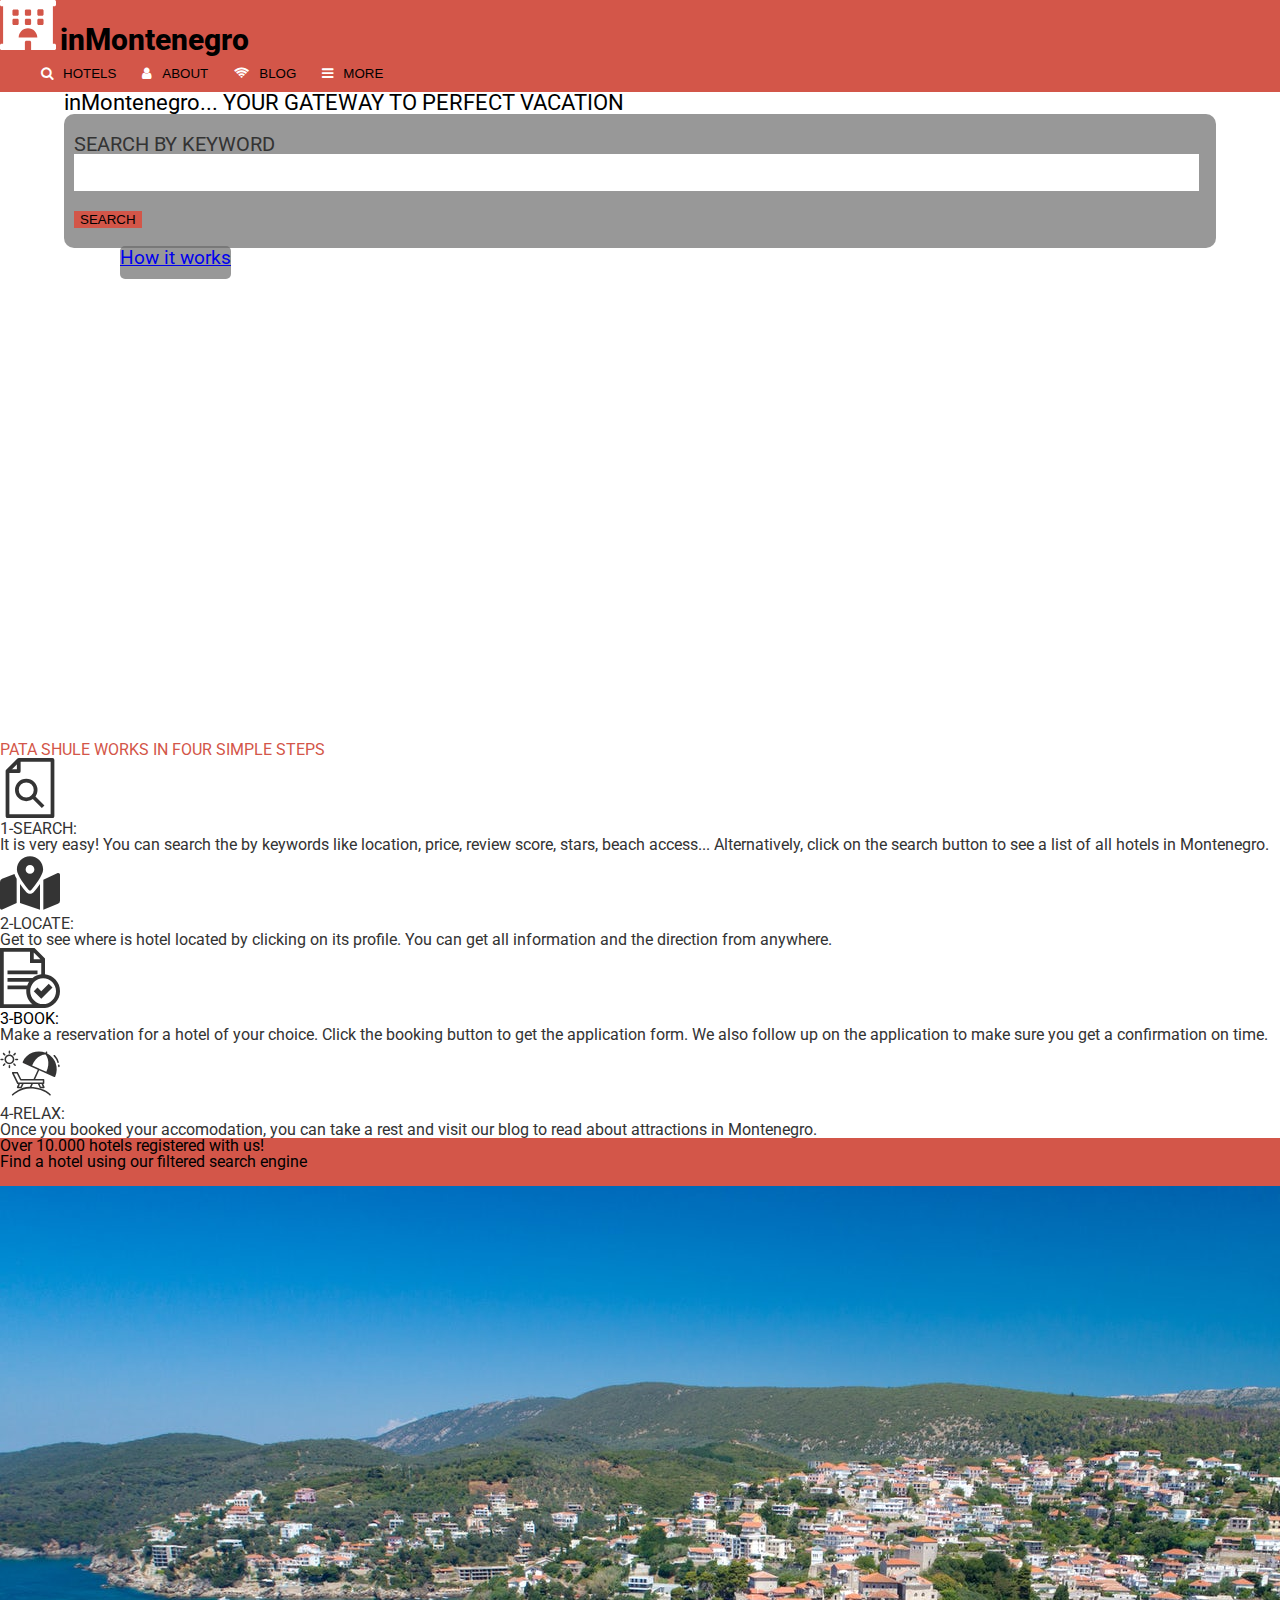
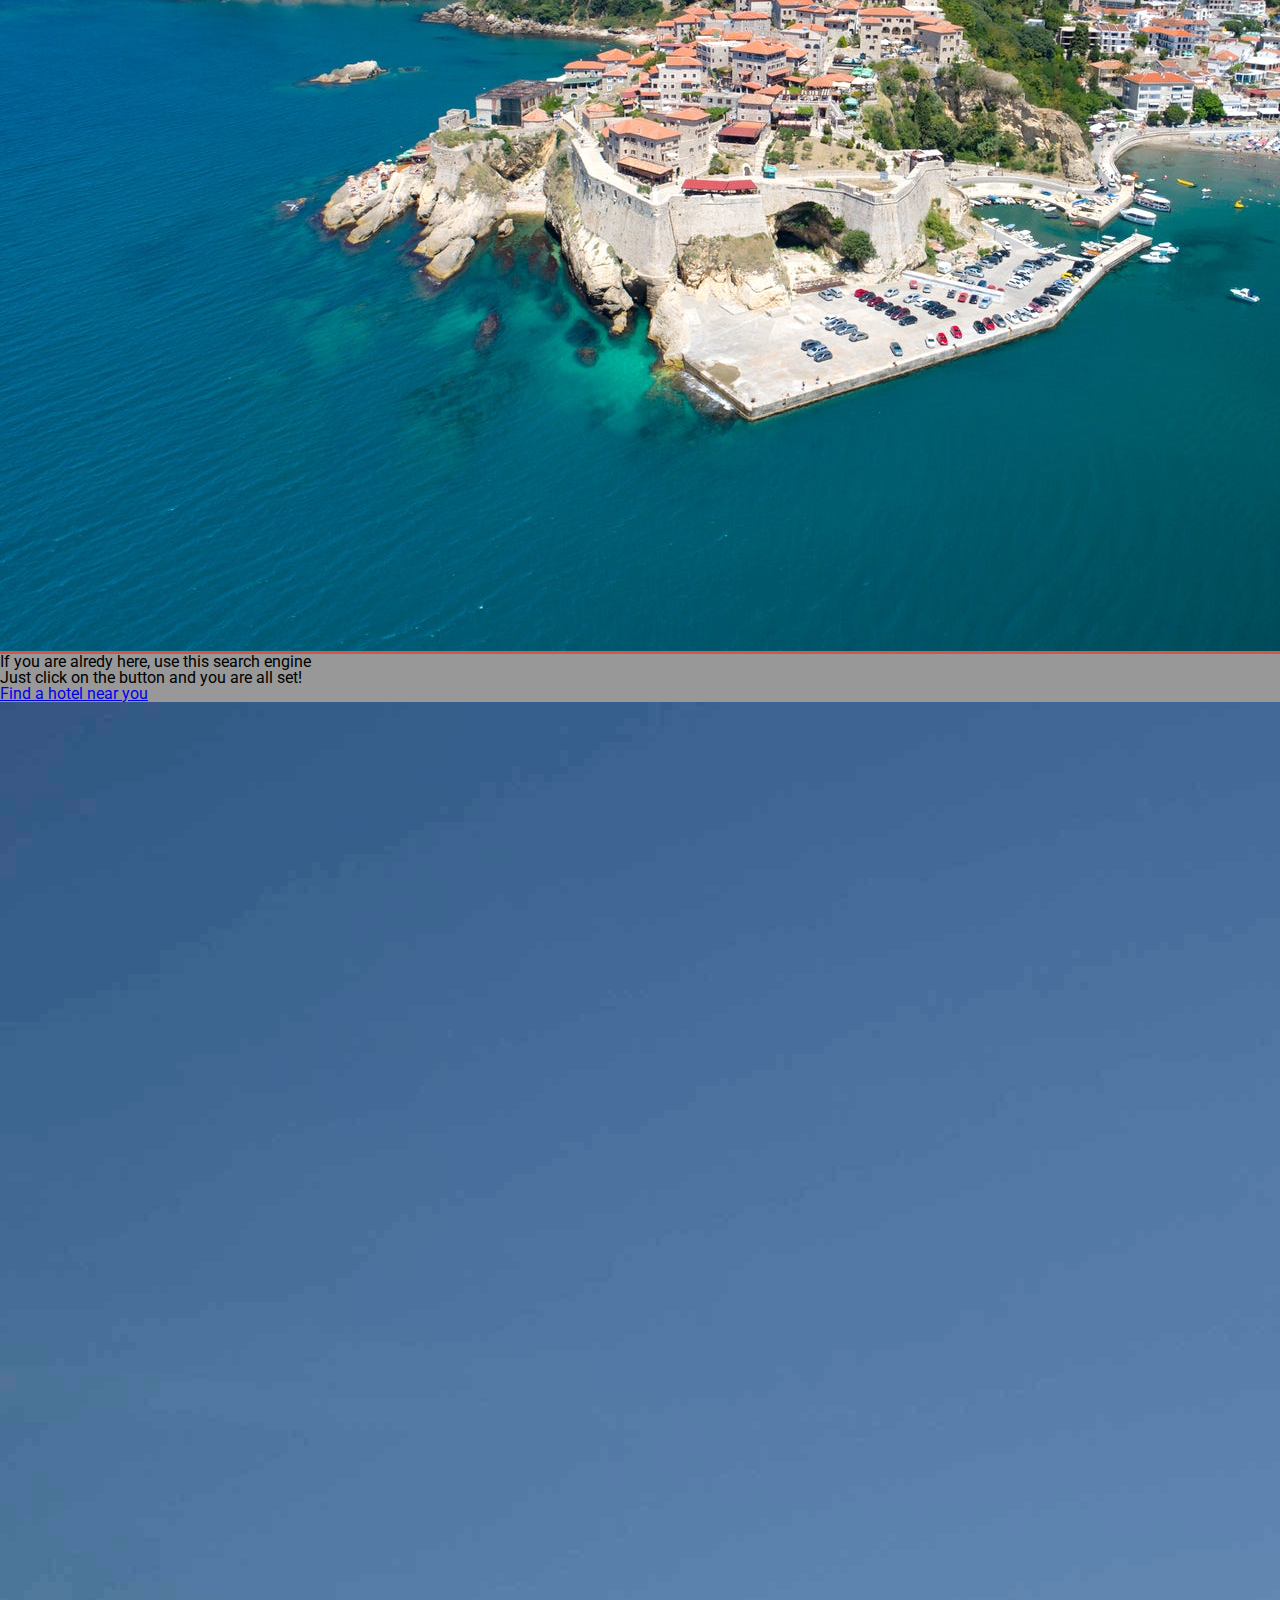
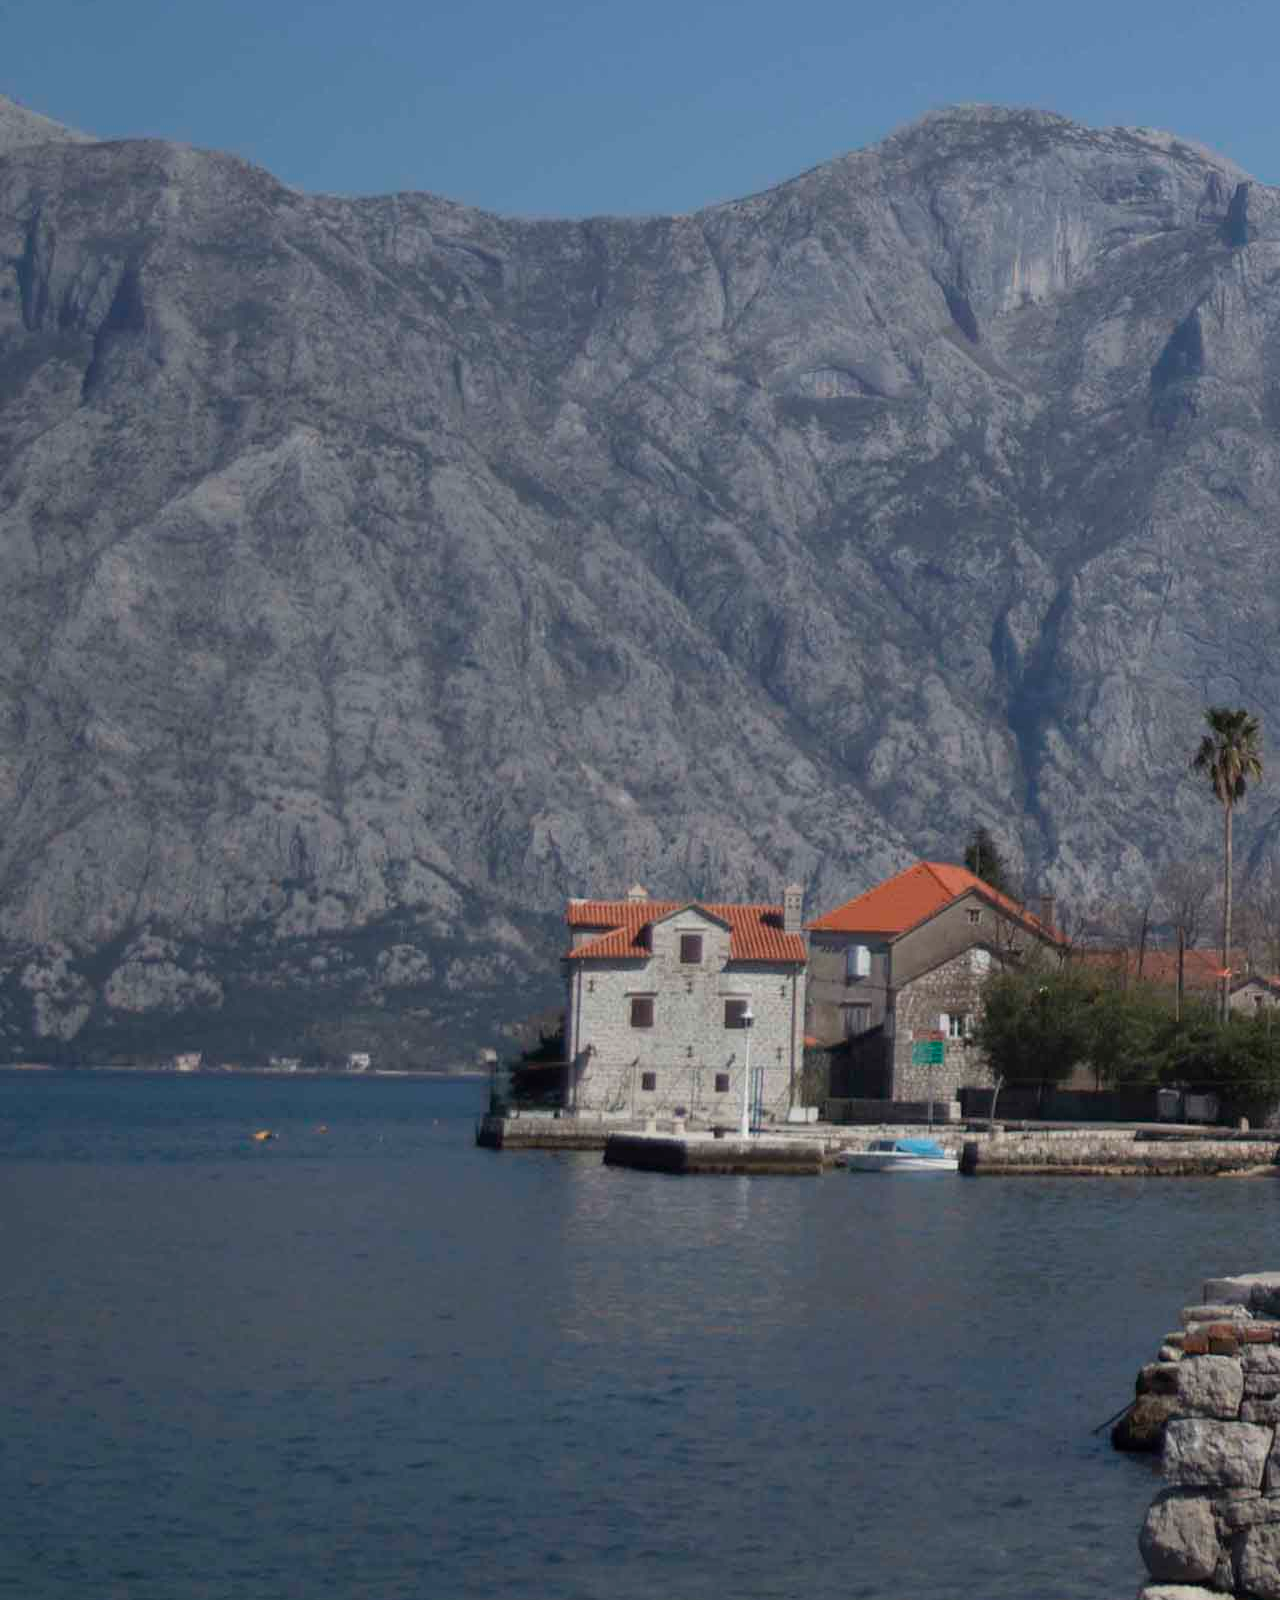
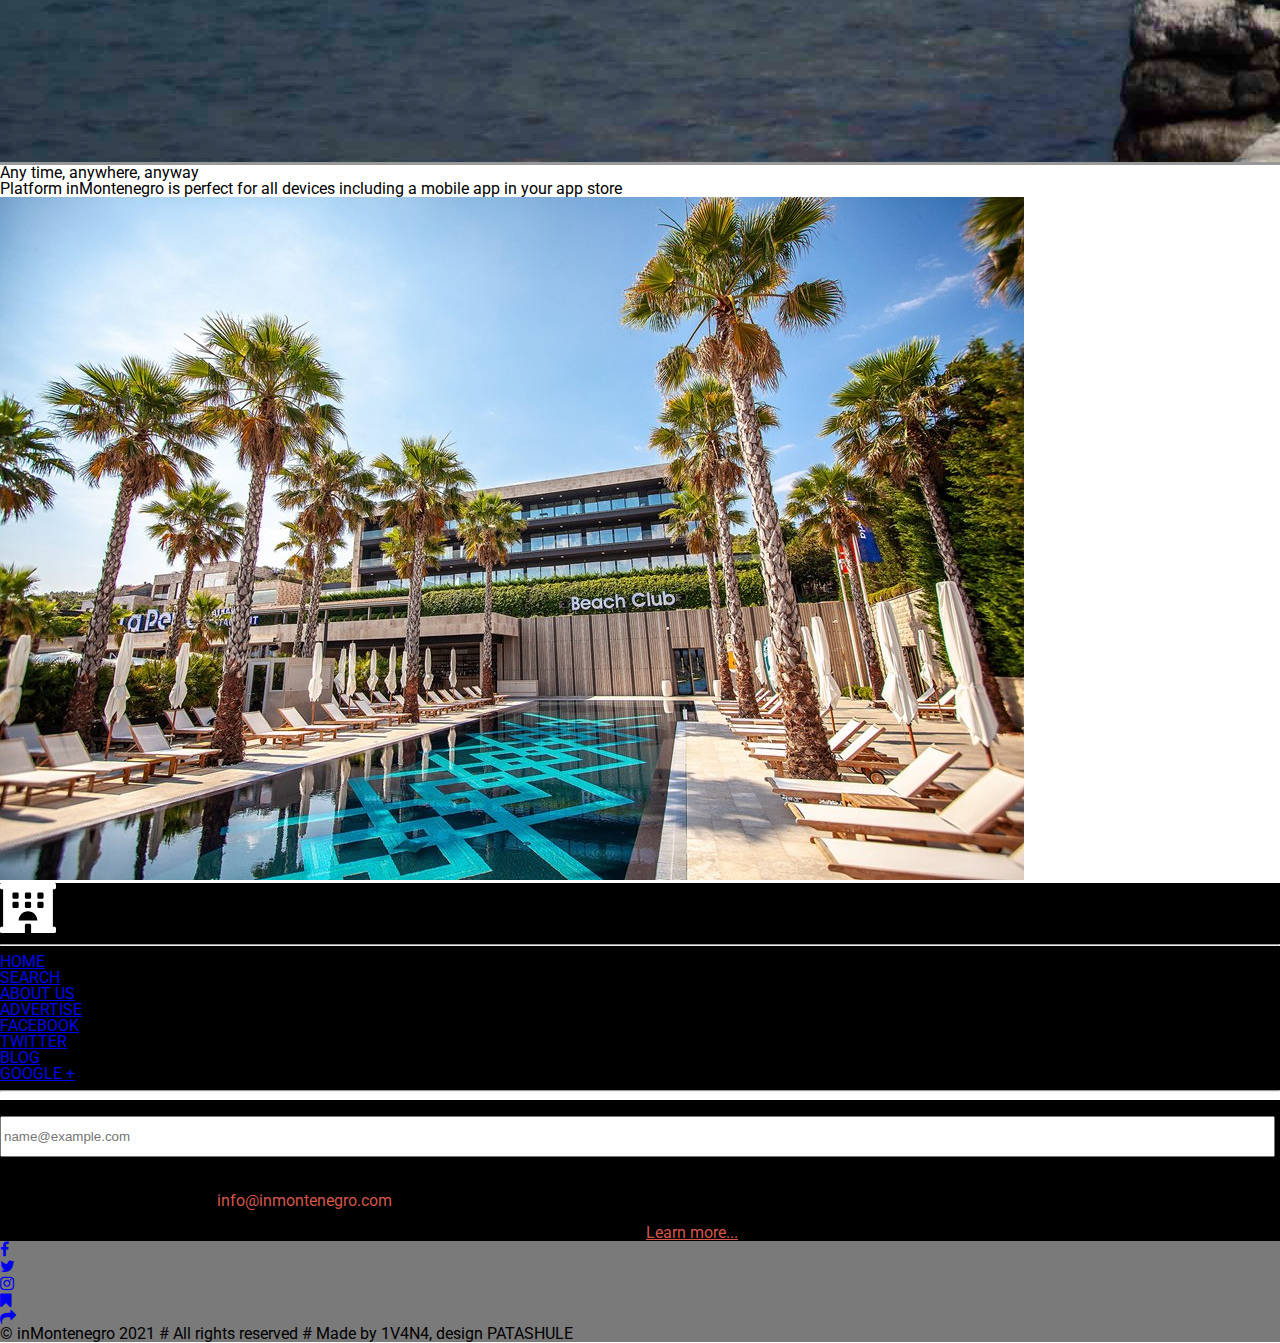
==== index.html @ 8c399333 "add page 1 all screen sizes" ====
<!DOCTYPE html>
<html lang="en">

<head>
  <meta charset="UTF-8">
  <meta http-equiv="X-UA-Compatible" content="IE=edge">
  <meta name="viewport" content="width=device-width, initial-scale=1">
  <title>Hotels in Montenegro</title>
  <link href="https://cdn.jsdelivr.net/npm/bootstrap@5.0.0-beta3/dist/css/bootstrap.min.css" rel="stylesheet"
    integrity="sha384-eOJMYsd53ii+scO/bJGFsiCZc+5NDVN2yr8+0RDqr0Ql0h+rP48ckxlpbzKgwra6" crossorigin="anonymous">
  <link href="https://fonts.googleapis.com/css2?family=Roboto+Condensed&display=swap" rel="stylesheet">
  <link rel="stylesheet" href="https://cdnjs.cloudflare.com/ajax/libs/font-awesome/4.7.0/css/font-awesome.min.css">
  <link rel="preconnect" href="https://fonts.gstatic.com">
  <link href="https://fonts.googleapis.com/css2?family=Roboto:wght@500&display=swap" rel="stylesheet">
  <link rel="stylesheet" href="css/reset.css">
  <link rel="stylesheet" href="css/main.css">
</head>
<body class="foboto container-xl">

  <!-- Header -->
  <header>
    <div class="header-small borange p-3">
      <div class="logo-div">
      <img src="imgs/hotel.svg" alt="hotel-icono" class="logo">
      <span class="text-light logo-txt">inMontenegro</span>
      </div>
      <div class="header-list d-flex">
      <button type="submit" class="btn-nostyle borange invinsible"><i class="header-icon fa fa-search"></i>HOTELS</button>
      <button type="submit" class="btn-nostyle borange invinsible"><i class="header-icon fa fa-user"></i>ABOUT</button>
      <button type="submit" class="btn-nostyle borange invinsible"><i class="header-icon fa fa-wifi"></i>BLOG</button>
      <button type="submit" class="btn-nostyle borange invinsible"><i class="header-icon fa fa-bars"></i>MORE</button>
      </div>
    </div>
   </header>

  <!-- Main -->

  <main>
    <section class="search-section text-center pt-3">
      <div class="main-form pt-sm-3 pt-md-5">
        <h1 class="headline text-light mb-2">inMontenegro... YOUR GATEWAY TO PERFECT VACATION</h1>
        <form class="search-form bgrey">
        <legend class="fgrey mb-2">SEARCH BY KEYWORD</legend>
        <div>
          <input type="text" id="search-inp" class="btn-nostyle">
          <br class="d-md-none">
          <br class="d-md-none">
          <label class="search-lbl  text-light" for="search-inp"><button type="submit" class="lbl-btn btn-nostyle borange text-light">SEARCH</label>
        </div>
      </form>
    </div>
    <div class="how-div">
      <a class="btn bgrey how" href="#how-it-works" role="button">How it works</a>
    </div>
    </section>
    <section id="how-it-works" class="mt-5 mb-5 how-section">
      <h1 class="forange how-headline  mb-5">PATA SHULE WORKS IN FOUR SIMPLE STEPS</h1>
      <div class="how-cards-div d-lg-flex flex-lg-wrap justify-content-lg-evenly p-lg-3">
        <div class="how-card col-lg-6">
          <img class="how-icon  mt-3 mb-3 filter" src="imgs/find.svg" alt="icon">
          <h2 class="how-headline fgrey">1-SEARCH:</h2>
          <p class="how-p text-center fgrey mt-3 p-3">It is very easy! You can search the by keywords like location, price, review score, stars, beach access... Alternatively, click on the search button to see a list of all hotels in Montenegro.</p>
        </div>
        <div class="how-card col-lg-6">
          <img class="how-icon  mt-3 mb-3 filter" src="imgs/map.svg" alt="icon">
          <h2 class="how-headline fgrey">2-LOCATE:</h2>
          <p class="how-p text-center mt-3 fgrey p-3">Get to see where is hotel located by clicking on its profile. You can get all information and the direction from
          anywhere.</p>
        </div>
        <div class="how-card col-lg-6">
          <img class="how-icon  mt-3 mb-3 filter" src="imgs/doc.svg" alt="icon">
          <h2 class="how-headline">3-BOOK:</h2>
          <p class="how-p fgrey text-center mt-3 p-3">Make a reservation for a hotel of your choice. Click the booking button to get the application form. We also follow up on the application to make sure you get a confirmation on time.</p>
        </div>
        <div class="how-card mb-3 col-lg-6">
          <img class="how-icon mt-3 mt-3 mb-2 filter" src="imgs/beach.svg" alt="icon">
          <h2 class="how-headline fgrey">4-RELAX:</h2>
          <p class="how-p text-center mt-3 fgrey p-3">Once you booked your accomodation, you can take a rest and visit our blog to read about attractions in Montenegro.</p>
        </div>
      </div>
    </section>
    <section class="3lines">
      <div class="line1 borange d-md-flex justify-content-md-between p-2">
        <div class="line-txt-div mt-md-5 pt-4">
          <p class="pline text-light"><span class="line-span">Over 10.000 hotels registered with us!</span></p>
          <p class="pline text-light mt-2">Find a hotel using our filtered search engine</p>
          <a class="btn bg-light forange mt-3 find-btn" href="#" role="button">Find a hotel</a>
        </div>
        <div class="line-img-div mt-3 pb-3">
          <img class="round-img rounded-circle" src="imgs/ulcinj.jpg" alt="ulcinj">
        </div>
      </div>
      <div class="line1 bgrey d-md-flex justify-content-md-between p-2">
        <div id="line-div1" class="line-txt-div mt-md-5 pt-4">
          <p class="pline text-light"><span class="line-span text-md-left">If you are alredy here, use this search engine</span></p>
          <p class="pline text-light mt-2">Just click on the button and you are all set!</p>
          <a class="btn bg-light fgrey-light mt-3 find-btn" href="#" role="button">Find a hotel near you</a>
        </div>
        <div class="line-img-div mt-3 pb-3">
          <img class="round-img rounded-circle" src="imgs/boka-stoliv.jpg" alt="stoliv">
        </div>
      </div>
      <div class="line1 bblue d-md-flex justify-content-md-between p-2">
        <div class="line-txt-div pt-4 mt-md-5">
          <p class="pline text-light"><span class="line-span text-light">Any time, anywhere, anyway</span></p>
          <p class="pline text-light mt-2">Platform inMontenegro is perfect for all devices including a mobile app in your app store</p>
        </div>
        <div class="line-img-div mt-3 pb-3">
          <img class="round-img rounded-circle" src="imgs/tivat.jpg" alt="tivat">
        </div>
      </div>
    </section>
  </main>
  <footer>
    <div class="nav-bar bg-black pb-4 pt-4">
      <div class="footer-circle">
      </div>
      <div class="footer-logo">
        <img src="imgs/hotel.svg" class="logo flogo" alt="hotel-icon">
      </div>
      <hr class="border-line">
      <div class="footer-nav-div">
        <ul class="list-inline justify-content-center fnav d-flex text-light">
          <li class="flist-i"><a class="footer-link" href="#">HOME</a></li>
          <li class="flist-i"><a class="footer-link" href="#">SEARCH</a></li>
          <li class="flist-i"><a class="footer-link" href="#">ABOUT US</a></li>
          <li class="flist-i"><a class="footer-link" href="#">ADVERTISE</a></li>
        </ul>
        <ul class="list-inline justify-content-center fnav d-flex text-light">
          <li class="flist-i"><a class="footer-link" href="#">FACEBOOK</a></li>
          <li class="flist-i"><a class="footer-link" href="#">TWITTER</a></li>
          <li class="flist-i"><a class="footer-link" href="#">BLOG</a></li>
          <li class="flist-i"><a class="footer-link" href="#">GOOGLE +</a></li>
        </ul>
      </div>
      <hr class="border-line">
    </div>
    <div class="footer-lg d-lg-flex justify-content-lg-evenly bg-black pb-lg-4">
      <div class="footer-lg-card text-center">
        <p class="mb-lg-3"><span class="fspan text-light">SUBSCRIBE</span></p>
        <input type="text" id="subscribe-inp" class="" placeholder="name@example.com">
        <label class="subscribe-lbl text-light" for="subscribe-inp">Send</label>
      </div>

      <div class="footer-lg-card text-center">
        <p class="mb-lg-3"><span class="fspan text-light">CONTACT</span></p>
        <p class="footer-lg-p text-light">Have a question or sugestion? <span class="forange">info@inmontenegro.com</span></p>
      </div>

      <div class="footer-lg-card text-center">
        <p class="mb-lg-3"><span class="fspan text-light">ABOUT</span></p>
        <p class="footer-lg-p text-light">inMontenegro is online platform that assists tourist to find an accomodation of their desire. <a href="#" class="link-unstyled forange"> Learn more...</a></p>
      </div>
    </div>
    <div class="last-line d-lg-flex justify-content-lg-evenly text-center">
      <div class="last-icons list-unstyled justify-content-center fnav d-flex text-light mb-3 pt-3">
        <li class="last-list-i"><a href="#"><i class="fa fa-facebook last-icon"></i></a></li>
        <li class="last-list-i"><a href="#"><i class="fa fa-twitter last-icon"></i></a></li>
        <li class="last-list-i"><a href="#"><i class="fa fa-instagram last-icon"></i></a></li>
        <li class="last-list-i"><a href="#"><i class="fa fa-bookmark last-icon"></i></a></li>
        <li class="last-list-i"><a href="#"><i class="fa fa-share last-icon"></i></a></li>
      </div>
      <div class="credits">
        <p class="ln text-light credits-p pb-3">© inMontenegro 2021 # All rights reserved # Made by 1V4N4, design PATASHULE</p>
      </div>
    </div>
  </footer>
</body>
</html>
---- css/main.css ----
.foboto {
  font-family: 'Roboto', sans-serif;
}

.borange {
  background-color: #d35649;
}

.forange {
  color: #d35649;
}

.bgrey {
  background-color: rgba(105, 105, 105, 0.688);
}

.fgrey {
  color: #333;
}

.filter {
  filter: invert(15%) sepia(8%) saturate(16%) hue-rotate(315deg) brightness(99%) contrast(85%);
}

.header-icon {
  color: white;
}

.btn-nostyle {
  border: none;
}

.how-icon {
  width: 60px;
  height: 60px;
}

.logo {
  height: 50px;
}

.logo-txt {
  font-size: 30px;
  font-weight: 800;
  margin-top: 15px;
}

.bg-black {
  background-color: black;
}

/* header */

.logo-div {
  margin: auto;
}

.header-list {
  padding: 10px 25px;
  margin: auto;
}

.header-icon {
  margin: 0 10px;
}

/* Main */
/* Search section */

.search-section {
  background-image: url("https://live.staticflickr.com/57/220270916_d546e6fd11_b.jpg");
  background-position-x: 55%;
  height: 650px;
  background-size: cover;
}

.main-form {
  /*height: 30%;*/
  width: 90%;
  margin: auto;
}

legend {
  font-size: 20px;
}

input {
   height: 35px;
   width: 99%;
}

label {
  height: 35px;
  font-size: 20px;
  width: 99%;
  text-align: center;
  padding-top: 5px;
}

.search-form {
  margin: auto;
  padding:20px 10px 20px 10px;
  border-radius: 10px;
}

.headline {
  font-size: 22px;
}

.how {
  border-radius: 5px;
  margin: 230px 0 0 120px;
  font-size: 19px;
  height: 35px;
  padding-bottom: 10px;
}

/* footer */


.last-line {
  background-color: #333;
  justify-content: space-between;
  background-color: rgba(105, 105, 105, 0.888);
}
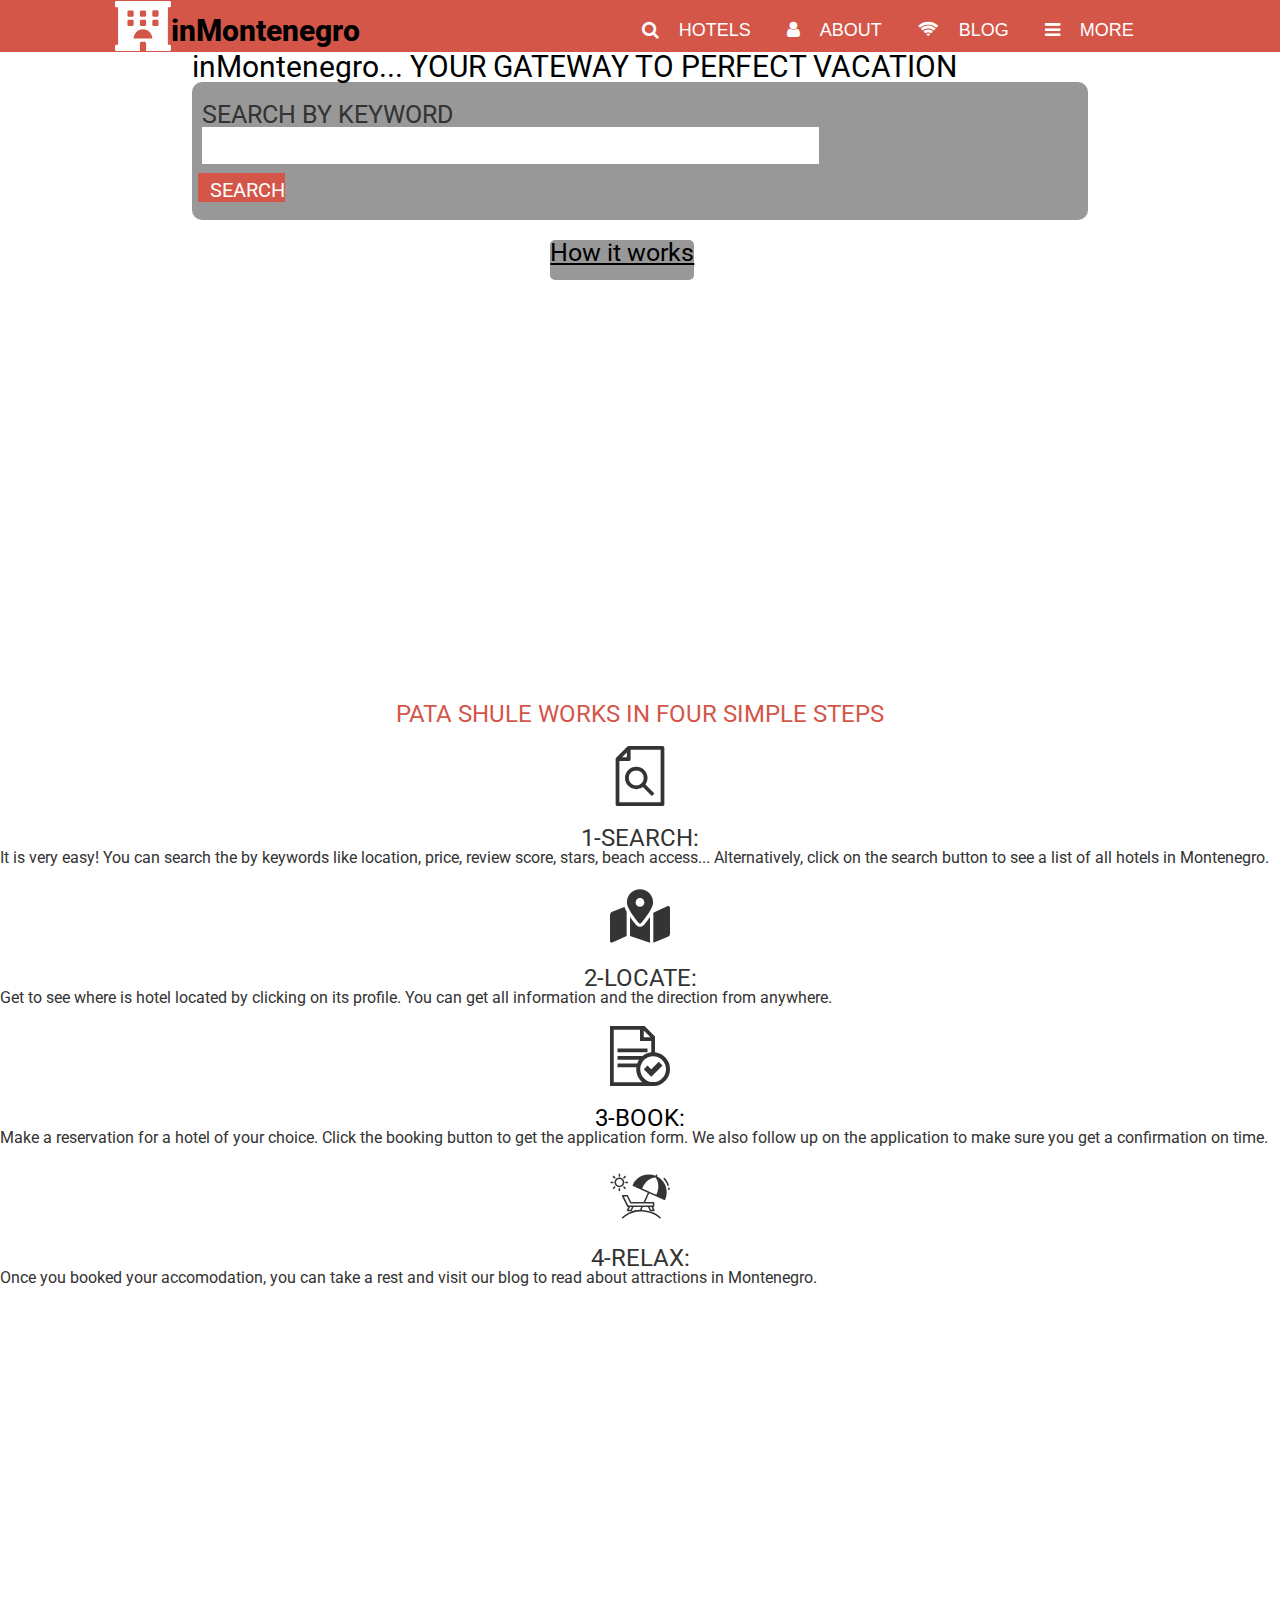
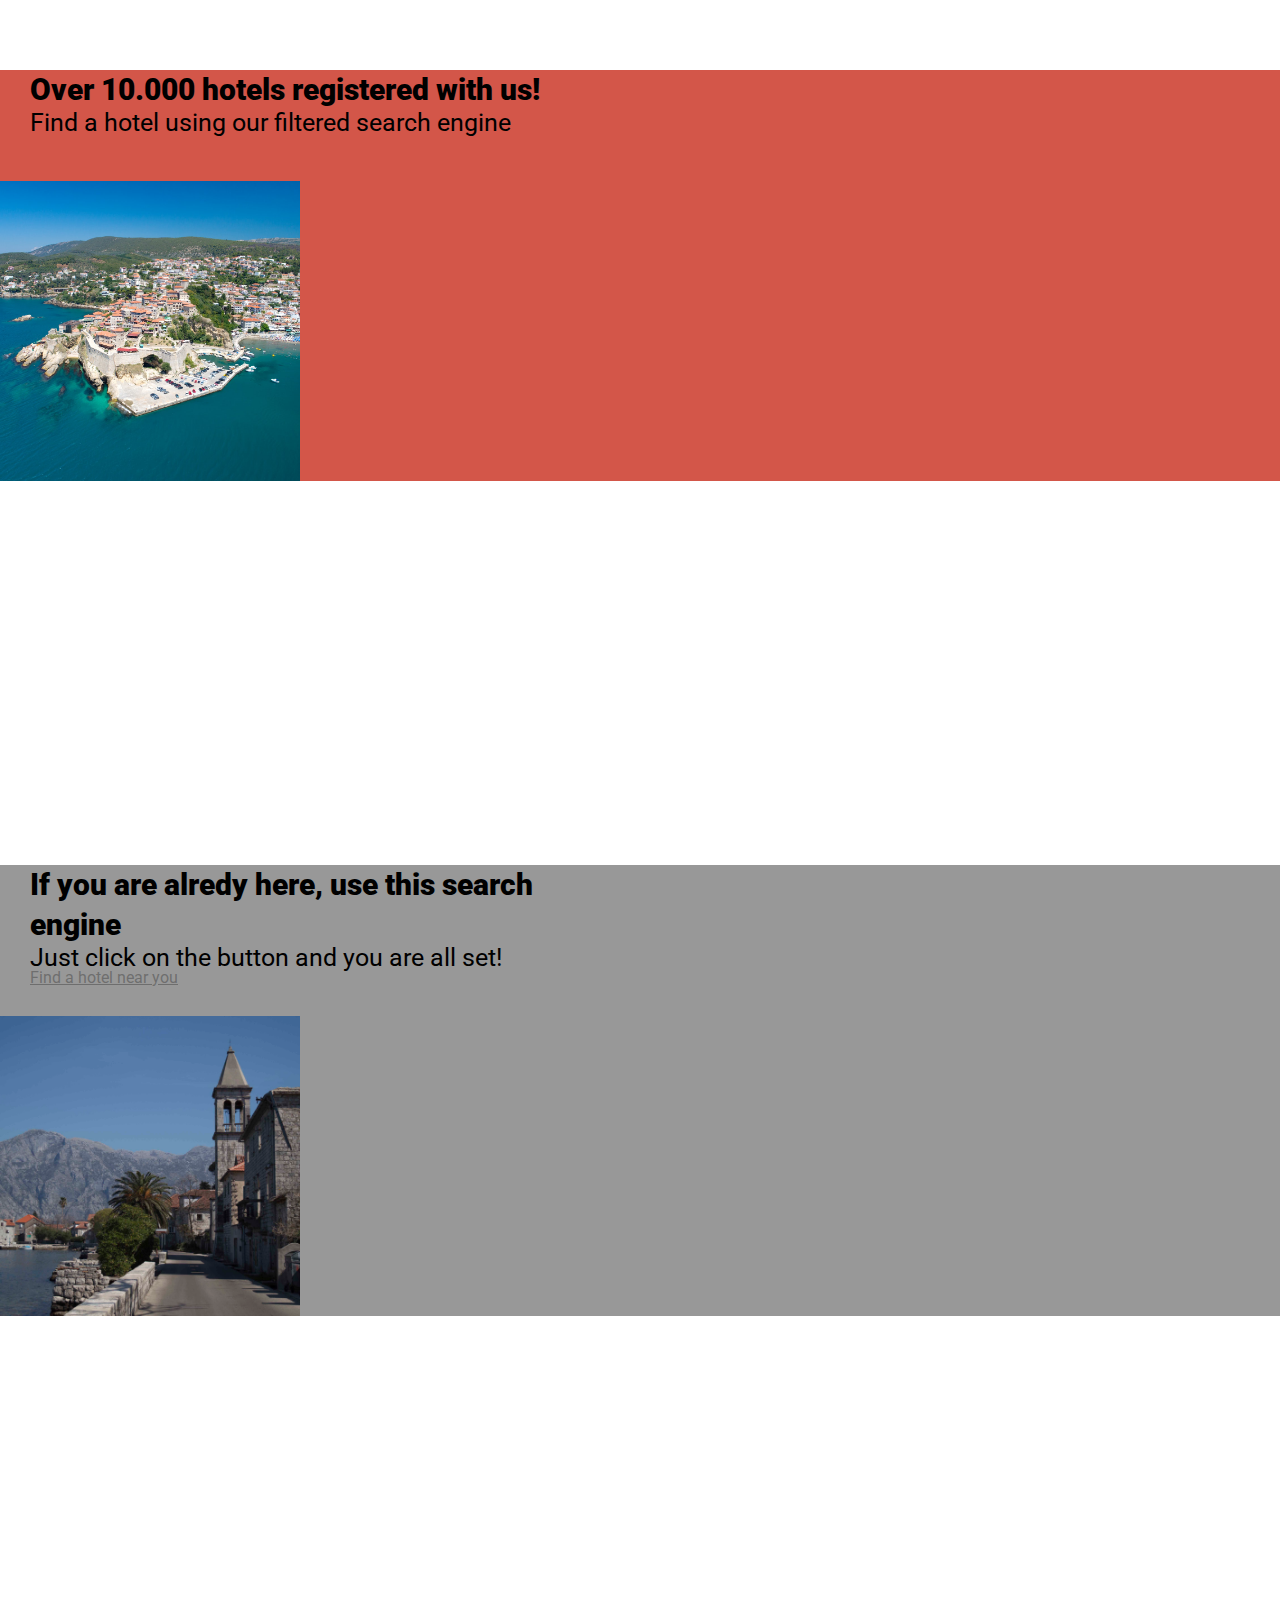
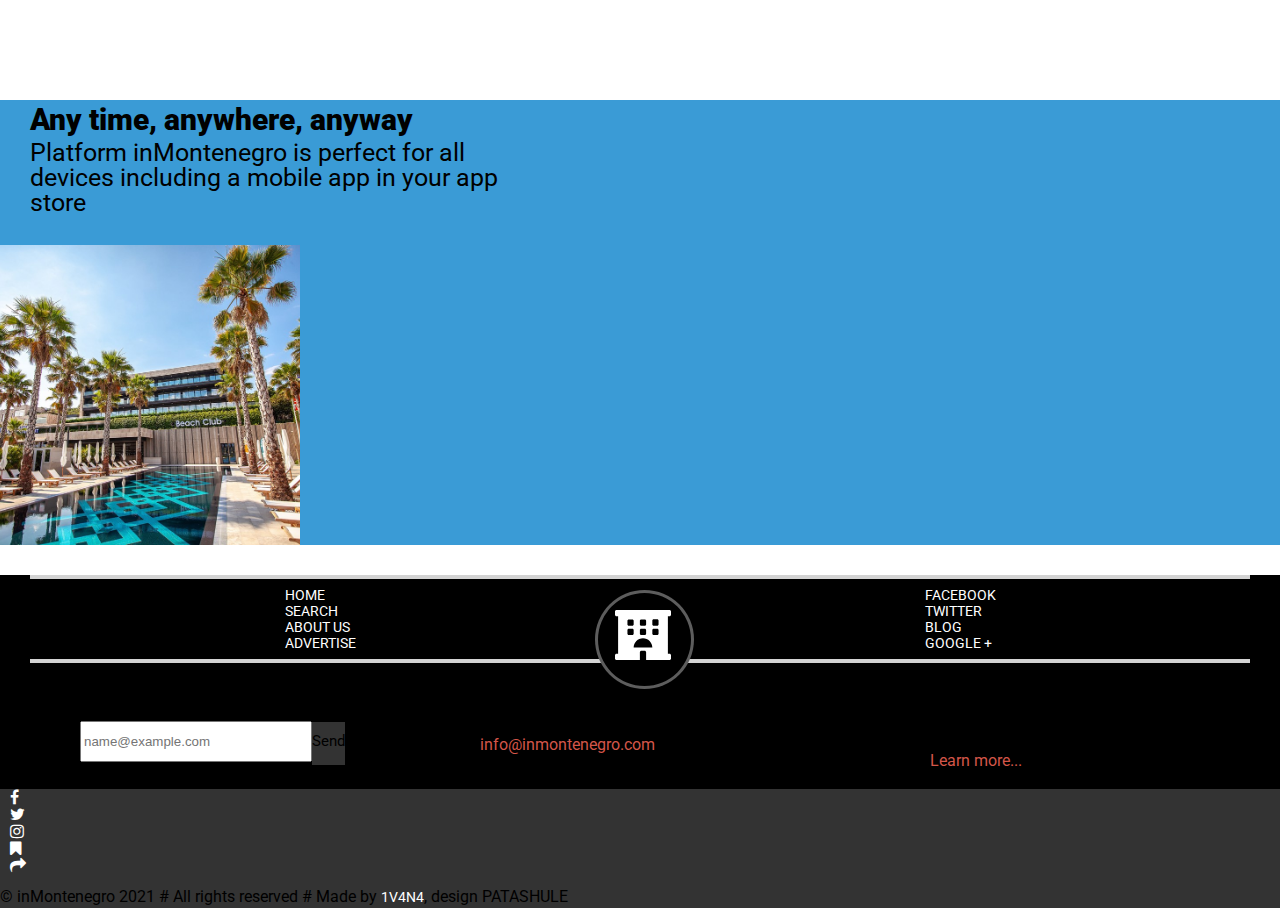
==== commit a870080d: "add html and css for second and third page" ====
--- a/index.html
+++ b/index.html
@@ -19,13 +19,13 @@
 
   <!-- Header -->
   <header>
-    <div class="header-small borange p-3">
-      <div class="logo-div">
-      <img src="imgs/hotel.svg" alt="hotel-icono" class="logo">
-      <span class="text-light logo-txt">inMontenegro</span>
-      </div>
+    <div id="home" class="header-small borange p-3">
+        <div class="logo-div">
+        <img src="imgs/hotel.svg" alt="hotel-icono" class="logo">
+        <span class="text-light logo-txt">inMontenegro</span>
+        </div>
       <div class="header-list d-flex">
-      <button type="submit" class="btn-nostyle borange invinsible"><i class="header-icon fa fa-search"></i>HOTELS</button>
+      <button onclick="window.location.href='page2.html'" class="btn-nostyle borange invinsible"><i class="header-icon fa fa-search"></i>HOTELS</button>
       <button type="submit" class="btn-nostyle borange invinsible"><i class="header-icon fa fa-user"></i>ABOUT</button>
       <button type="submit" class="btn-nostyle borange invinsible"><i class="header-icon fa fa-wifi"></i>BLOG</button>
       <button type="submit" class="btn-nostyle borange invinsible"><i class="header-icon fa fa-bars"></i>MORE</button>
@@ -36,7 +36,7 @@
   <!-- Main -->
 
   <main>
-    <section class="search-section text-center pt-3">
+    <section id="search" class="search-section text-center pt-3">
       <div class="main-form pt-sm-3 pt-md-5">
         <h1 class="headline text-light mb-2">inMontenegro... YOUR GATEWAY TO PERFECT VACATION</h1>
         <form class="search-form bgrey">
@@ -45,7 +45,7 @@
           <input type="text" id="search-inp" class="btn-nostyle">
           <br class="d-md-none">
           <br class="d-md-none">
-          <label class="search-lbl  text-light" for="search-inp"><button type="submit" class="lbl-btn btn-nostyle borange text-light">SEARCH</label>
+          <label class="search-lbl  text-light" for="search-inp"><button type="submit" class="lbl-btn btn-nostyle borange text-light"></button><a href="page2.html" class="main-link">SEARCH</a></label>
         </div>
       </form>
     </div>
@@ -84,7 +84,7 @@
         <div class="line-txt-div mt-md-5 pt-4">
           <p class="pline text-light"><span class="line-span">Over 10.000 hotels registered with us!</span></p>
           <p class="pline text-light mt-2">Find a hotel using our filtered search engine</p>
-          <a class="btn bg-light forange mt-3 find-btn" href="#" role="button">Find a hotel</a>
+          <a class="btn bg-light forange mt-3 find-btn" href="page2.html" role="button">Find a hotel</a>
         </div>
         <div class="line-img-div mt-3 pb-3">
           <img class="round-img rounded-circle" src="imgs/ulcinj.jpg" alt="ulcinj">
@@ -94,7 +94,7 @@
         <div id="line-div1" class="line-txt-div mt-md-5 pt-4">
           <p class="pline text-light"><span class="line-span text-md-left">If you are alredy here, use this search engine</span></p>
           <p class="pline text-light mt-2">Just click on the button and you are all set!</p>
-          <a class="btn bg-light fgrey-light mt-3 find-btn" href="#" role="button">Find a hotel near you</a>
+          <a class="btn bg-light fgrey-light mt-3 find-btn" href="page3.html" role="button">Find a hotel near you</a>
         </div>
         <div class="line-img-div mt-3 pb-3">
           <img class="round-img rounded-circle" src="imgs/boka-stoliv.jpg" alt="stoliv">
@@ -116,13 +116,13 @@
       <div class="footer-circle">
       </div>
       <div class="footer-logo">
-        <img src="imgs/hotel.svg" class="logo flogo" alt="hotel-icon">
+        <a href="#home"><img src="imgs/hotel.svg" class="logo flogo" alt="hotel-icon"></a>
       </div>
       <hr class="border-line">
       <div class="footer-nav-div">
         <ul class="list-inline justify-content-center fnav d-flex text-light">
-          <li class="flist-i"><a class="footer-link" href="#">HOME</a></li>
-          <li class="flist-i"><a class="footer-link" href="#">SEARCH</a></li>
+          <li class="flist-i"><a class="footer-link" href="#home">HOME</a></li>
+          <li class="flist-i"><a class="footer-link" href="#search">SEARCH</a></li>
           <li class="flist-i"><a class="footer-link" href="#">ABOUT US</a></li>
           <li class="flist-i"><a class="footer-link" href="#">ADVERTISE</a></li>
         </ul>
@@ -135,7 +135,7 @@
       </div>
       <hr class="border-line">
     </div>
-    <div class="footer-lg d-lg-flex justify-content-lg-evenly bg-black pb-lg-4">
+    <div class="footer-lg bg-black">
       <div class="footer-lg-card text-center">
         <p class="mb-lg-3"><span class="fspan text-light">SUBSCRIBE</span></p>
         <input type="text" id="subscribe-inp" class="" placeholder="name@example.com">
@@ -149,7 +149,7 @@
 
       <div class="footer-lg-card text-center">
         <p class="mb-lg-3"><span class="fspan text-light">ABOUT</span></p>
-        <p class="footer-lg-p text-light">inMontenegro is online platform that assists tourist to find an accomodation of their desire. <a href="#" class="link-unstyled forange"> Learn more...</a></p>
+        <p class="footer-lg-p text-light">inMontenegro is online platform that assists tourist to find an accomodation of their desire. <a href="#" class="lnostyle forange"> Learn more...</a></p>
       </div>
     </div>
     <div class="last-line d-lg-flex justify-content-lg-evenly text-center">
@@ -161,7 +161,8 @@
         <li class="last-list-i"><a href="#"><i class="fa fa-share last-icon"></i></a></li>
       </div>
       <div class="credits">
-        <p class="ln text-light credits-p pb-3">© inMontenegro 2021 # All rights reserved # Made by 1V4N4, design PATASHULE</p>
+        <p class="ln text-light credits-p pb-3">© inMontenegro 2021 # All rights reserved # Made by <a
+            href="https://github.com/1v4n4" class="footer-link">1V4N4</a>, design PATASHULE</p>
       </div>
     </div>
   </footer>
--- a/css/main.css
+++ b/css/main.css
@@ -18,6 +18,18 @@
   color: #333;
 }
 
+.bblue {
+  background-color: rgb(58, 155, 214);
+}
+
+.fblue {
+  color:rgb(58, 155, 214);
+}
+
+.fgrey-light {
+  color:rgba(105, 105, 105, 0.888)
+}
+
 .filter {
   filter: invert(15%) sepia(8%) saturate(16%) hue-rotate(315deg) brightness(99%) contrast(85%);
 }
@@ -28,6 +40,10 @@
 
 .btn-nostyle {
   border: none;
+}
+
+.lnostyle {
+  text-decoration: none;
 }
 
 .how-icon {
@@ -51,17 +67,29 @@
 
 /* header */
 
+.header-small {
+  display: flex;
+  flex-flow: column;
+}
+
 .logo-div {
+  display:flex;
   margin: auto;
 }
 
 .header-list {
   padding: 10px 25px;
   margin: auto;
+
 }
 
 .header-icon {
-  margin: 0 10px;
+  font-size: 18px;
+}
+
+.invinsible {
+  font-size: 5px;
+  color: #d35649;
 }
 
 /* Main */
@@ -75,7 +103,6 @@
 }
 
 .main-form {
-  /*height: 30%;*/
   width: 90%;
   margin: auto;
 }
@@ -95,6 +122,7 @@
   width: 99%;
   text-align: center;
   padding-top: 5px;
+  background-color: #d35649;
 }
 
 .search-form {
@@ -107,19 +135,710 @@
   font-size: 22px;
 }
 
+.how-div {
+  position: relative;
+  margin: 45% 0 0 20%;
+}
+
 .how {
   border-radius: 5px;
-  margin: 230px 0 0 120px;
+  font-size: 25px;
+  color: black;
+  padding-bottom: 15px;
+  position: absolute;
+  z-index: 5;
+  top: 0;
+  left: 0;
+}
+
+/* How it works */
+
+.how-headline {
+  text-align: center;
+  font-size: 24px;
+}
+
+.how-icon {
+display: block;
+margin: auto;
+}
+
+/* Circle images section */
+
+.find-btn {
+  display: block;
+  margin: auto;
+  width: 50%;
+}
+
+.round-img {
+  height: 200px;
+  width: 200px;
+  object-fit: cover;
+  display: block;
+  margin: auto;
+}
+
+.line-span {
   font-size: 19px;
-  height: 35px;
-  padding-bottom: 10px;
+  font-weight: 900;
+  line-height: 22px;
+}
+
+.pline {
+  text-align: center;
 }
 
 /* footer */
 
+.footer-logo {
+  display: flex;
+  justify-content: space-around;
+}
+
+.footer-link {
+  text-decoration: none;
+}
 
 .last-line {
   background-color: #333;
   justify-content: space-between;
-  background-color: rgba(105, 105, 105, 0.888);
-}
+}
+
+.ln {
+  line-height: 22px;
+}
+
+.fnav {
+  margin: auto;
+  padding-top: 10px;
+}
+
+.flist-i {
+  margin: 0 10px 0 10px;
+}
+
+.footer-link {
+  font-size: 14px;
+  color: white;
+}
+
+a.footer-link:hover,
+a.footer-link:active {
+  color: rgba(105, 105, 105, 0.688);
+}
+
+.last-list-i {
+  margin: 0 10px;
+}
+
+.last-icon {
+  color: white;
+}
+
+.last-icon:hover,
+.last-icon:active {
+  color: black;
+}
+
+.footer-lg-p>a:hover{
+  color: #333;
+  font-weight: bold;
+}
+
+.footer-lg {
+  display: none;
+}
+
+/* Medium screen */
+
+@media (min-width: 768px) {
+
+  /* header */
+
+  .header-small {
+    flex-flow: row;
+  }
+
+  .header-icon {
+    margin: 10px 20px 0 20px;
+  }
+
+  /* Main */
+  /* Search section */
+
+  .main-form {
+    width: 70%;
+    margin: auto;
+  }
+
+  legend {
+    font-size: 25px;
+  }
+
+  .main-link {
+    color: white;
+    text-decoration: none;
+  }
+
+  .main-link:hover {
+    font-weight: bolder;
+    color: white;
+  }
+
+  input {
+    height: 35px;
+    width: 70%;
+  }
+
+  label {
+    height: 35px;
+    font-size: 20px;
+    width: 29%;
+    text-align: center;
+    padding-top: 5px;
+    margin-left: -4px;
+    background-color: rgb(58, 155, 214);
+  }
+
+  .search-form {
+    margin: auto;
+    padding: 20px 10px 20px 10px;
+    border-radius: 10px;
+  }
+
+  .lbl-btn {
+  background-color: rgb(58, 155, 214);
+  }
+
+  .headline {
+    font-size: 30px;
+  }
+
+  .how-div {
+    position: relative;
+    margin: 30% 0 0 40%;
+  }
+
+  /* Circle images section */
+
+  .line-txt-div {
+    width: 50%;
+    margin-left: 40px;
+  }
+
+  .find-btn {
+    margin: 0;
+  }
+
+  .line-span {
+    font-size: 19px;
+    font-weight: 900;
+    line-height: 22px;
+  }
+
+  .pline {
+    text-align: left;
+  }
+
+  .round-img {
+    margin-right: 40px;
+  }
+
+  /* footer */
+
+  .nav-bar {
+    position: relative;
+    height: 130px;
+  }
+
+  .footer-nav-div {
+    display: flex;
+    justify-content: space-around;
+  }
+
+  .footer-circle {
+    height: 93px;
+    width: 93px;
+    border: 3px solid  rgba(105, 105, 105, 0.888);
+    border-radius: 50%;
+    position: absolute;
+    top: 15px;
+    left: 50%;
+    margin-left: -45px;
+    background-color: black;
+    z-index: 1;
+  }
+
+  .footer-logo {
+    position: absolute;
+    left: 50%;
+    top: 35px;
+    margin-left: -25px;
+    z-index: 2;
+  }
+
+  .border-line {
+    border: 2px solid  #d3d3d3;
+    margin-right: 30px;
+    margin-left: 30px;
+  }
+
+  .flist-i {
+    margin: 0 8px 0 8px;
+  }
+
+  .fnav {
+    margin: 0;
+    padding: 0;
+  }
+
+  .last-list-i {
+    margin: 0 10px;
+  }
+}
+
+@media (min-width: 1024px) {
+
+  .header-icon {
+    font-size: 18px;
+  }
+
+  .invinsible {
+    font-size: 18px;
+    color: white;
+  }
+
+  .lbl-btn {
+    background-color: #d35649;
+  }
+
+  .search-lbl {
+    background-color: #d35649;
+  }
+
+  .how-div {
+    position: relative;
+    margin: 20px 0 0 43%;
+  }
+
+  .how-icon {
+    padding: 20px;
+  }
+
+  /* Circle images section */
+
+  .find-btn {
+    display: block;
+    margin: auto;
+    width: 50%;
+  }
+
+  .round-img {
+    height: 300px;
+    width: 300px;
+    object-fit: cover;
+    display: block;
+    margin: 30px 50px 30px 0;
+  }
+
+  .line-span {
+    font-size: 30px;
+    font-weight: 900;
+    line-height: 40px;
+  }
+
+  .pline {
+    text-align: left;
+    font-size: 25px;
+
+  }
+
+  .line-txt-div {
+    width: 40%;
+    margin-left: 30px;
+    margin-top: 30%;
+  }
+
+  .find-btn {
+    margin: 0;
+  }
+
+  /* Footer */
+
+  .footer-lg {
+    display: flex;
+    justify-content: space-evenly;
+    padding-bottom: 20px;
+  }
+
+  .footer-lg-card {
+    width: 25%;
+  }
+
+  .subscribe-lbl {
+    width: 30%;
+    font-size: 15px;
+    background-color: #333;
+    padding-top: 10px;
+    padding-bottom: 15px;
+  }
+
+  .ln {
+    margin-top: 12px;
+  }
+
+}
+
+/* Search page style */
+/* Mobile */
+
+.filters-section {
+  background-color: #d3d3d3;
+  padding: 5%;
+}
+
+
+.filter-h {
+  color: #333;
+  font-size: 22px;
+  font-weight: bolder;
+  text-align: center;
+  line-height: 25px;
+}
+
+.filter-lbl {
+  height: 30px;
+  font-size: 20px;
+  width: 80%;
+  text-align: left;
+  padding-bottom: 5px;
+  background-color: #d3d3d3;
+}
+
+.filters-inp,
+.filter-slct {
+height: 30px;
+width: 75%;
+border-radius: 5px;
+background-color: white;
+border: 2px solid #333;
+}
+
+fieldset {
+  margin-top: 10px;
+}
+
+.p2-searc-btn {
+  height: 30px;
+  width: 40%;
+  background-color: rgb(58, 155, 214);
+  border: 1px solid rgb(58, 155, 214);
+  border-radius: 5px;
+}
+
+.reset-btn {
+  height: 30px;
+  width: 60%;
+  background-color: #d35649;
+  border: 1px solid #d35649;
+  border-radius: 5px;
+}
+
+.results-card {
+  width: 100%;
+  background-color: #d35649;
+  position: relative;
+}
+
+.bg-svg {
+  display: block;
+  background-color: #d35649;
+  }
+
+.bg-img {
+  padding: 5%;
+}
+
+.results-absolute {
+  position: absolute;
+  bottom: 10%;
+  z-index: 2;
+  width: 96%;
+  left: 50%;
+  margin-left: -48%;
+}
+
+.results-h {
+  font-size: 20px;
+  width: 80%;
+  text-align: center;
+  margin: auto;
+  color: white;
+  padding-bottom: 5%;
+}
+
+.result-img {
+  display: block;
+  margin: auto;
+  width: 80%;
+  height: 70%;
+}
+
+.result-link {
+ text-decoration: none;
+}
+
+.result-link:hover {
+  font-size: 22px;
+  font-weight: bolder;
+}
+
+@media (min-width: 768px) {
+
+  .filter-h {
+    color: #333;
+    font-size: 30px;
+    font-weight: bolder;
+    line-height: 40px;
+  }
+
+  .filter-lbl {
+    height: 40px;
+    font-weight: bolder;
+    margin-left: 15%;
+  }
+
+  .filters-inp,
+  .filter-slct {
+    height: 40px;
+    display: block;
+    margin: auto;
+  }
+
+  fieldset {
+    margin-top: 3%;
+  }
+
+  .p2-searc-btn {
+    height: 40px;
+    width: 40%;
+    display: block;
+    margin: auto;
+  }
+
+  .reset-btn {
+    height: 40px;
+    width: 60%;
+    display: block;
+    margin: auto;
+  }
+
+  .results-h {
+    font-size: 40px;
+    width: 80%;
+    text-align: center;
+    margin: auto;
+    color: white;
+    padding-bottom: 50px;
+  }
+
+  .results-absolute {
+    position: absolute;
+    bottom: 15%;
+    z-index: 2;
+    width: 96%;
+    left: 50%;
+    margin-left: -48%;
+  }
+}
+
+@media (min-width: 1024px) {
+
+  .filters-section {
+    padding: 2%;
+  }
+
+  .card-result-div {
+    display: flex;
+    flex-wrap: wrap;
+    justify-content: space-evenly;
+  }
+
+  .filter-h {
+    color: #333;
+    font-size: 30px;
+    font-weight: 700;
+    margin-top: 4%;
+  }
+
+  .filters-form {
+    display: flex;
+    justify-content: space-evenly;
+    align-items: flex-end;
+    width: 100%;
+    margin: 10px 5px;
+  }
+
+  fieldset {
+    margin-right: 10px;
+    padding-bottom: 5%;
+  }
+
+  .filter-lbl {
+    height: 30px;
+    font-size: 15px;
+    font-weight: 500;
+    width: 100%;
+    text-align: left;
+    padding-bottom: 5px;
+    margin-left: 0;
+  }
+
+  .filters-inp,
+  .filter-slct {
+    height: 30px;
+    width: 100%;
+  }
+
+  .p2-searc-btn {
+    height: 30px;
+    width: 100%;
+    }
+
+  .reset-btn {
+    height: 30px;
+    width: 100%;
+  }
+
+  .results-card {
+    width: 30%;
+  }
+
+  .results-h {
+    font-size: 20px;
+    width: 80%;
+    text-align: center;
+    margin: 0 auto;
+    color: white;
+    padding-bottom: 2%;
+  }
+}
+
+/* Page 3 style */
+/* Mobile version */
+
+.rectangle-section {
+  border: 2px solid #333;
+  padding: 5% 3%;
+}
+
+.hotel-logo {
+  width: 40%;
+  fill: #333;
+  display: block;
+  margin: auto;
+  padding-bottom: 2%;
+}
+
+.rectangle {
+  border: 2px solid #d3d3d3;
+}
+
+.rectangle-p {
+  font-size: 20px;
+  line-height: 40px;
+  color: #333;
+  padding: 5px 15px;
+  text-align: center;
+}
+
+.rectangle-span {
+  font-size: 20px;
+  line-height: 40px;
+  color: rgb(58, 155, 214)
+}
+
+.book-btn {
+  background-color: rgb(58, 155, 214);
+  border: 1px solid rgb(58, 155, 214);
+  border-radius: 5px;
+  height: 40px;
+  width: 40%;
+  display: block;
+  margin: auto;
+}
+
+.p3-div {
+  margin: 2% 0;
+}
+
+.p3 {
+  line-height: 24px;
+}
+
+.view-more-div {
+  width: 100%;
+  background-color: #d3d3d3;
+}
+
+.view-more {
+  text-decoration: none;
+  font-size: 20px;
+  line-height: 40px;
+  color: #333;
+  padding: 15px;
+  text-align: center;
+}
+
+.view-more:hover {
+  font-weight: bolder;
+  color: #333;
+}
+
+.map-container{
+  overflow:hidden;
+  padding-bottom:56.25%;
+  position:relative;
+  height:0;
+}
+.map-container iframe{
+  left:0;
+  top:0;
+  height:100%;
+  width:100%;
+  position:absolute;
+}
+
+.map-h {
+  font-size: 30px;
+  line-height: 40px;
+  text-align: center;
+  margin: 3% 0;
+}
+
+@media (min-width: 768px) {
+
+  .rectangles-div {
+    display: flex;
+    flex-wrap: wrap;
+    justify-content: center;
+  }
+
+  .rectangle {
+    width: 50%;
+  }
+
+  .icons3 {
+    display: flex;
+    justify-content: space-evenly;
+    margin-top: 3%;
+  }
+
+  .marg {
+    margin: 2%;
+  }
+
+
+
+}
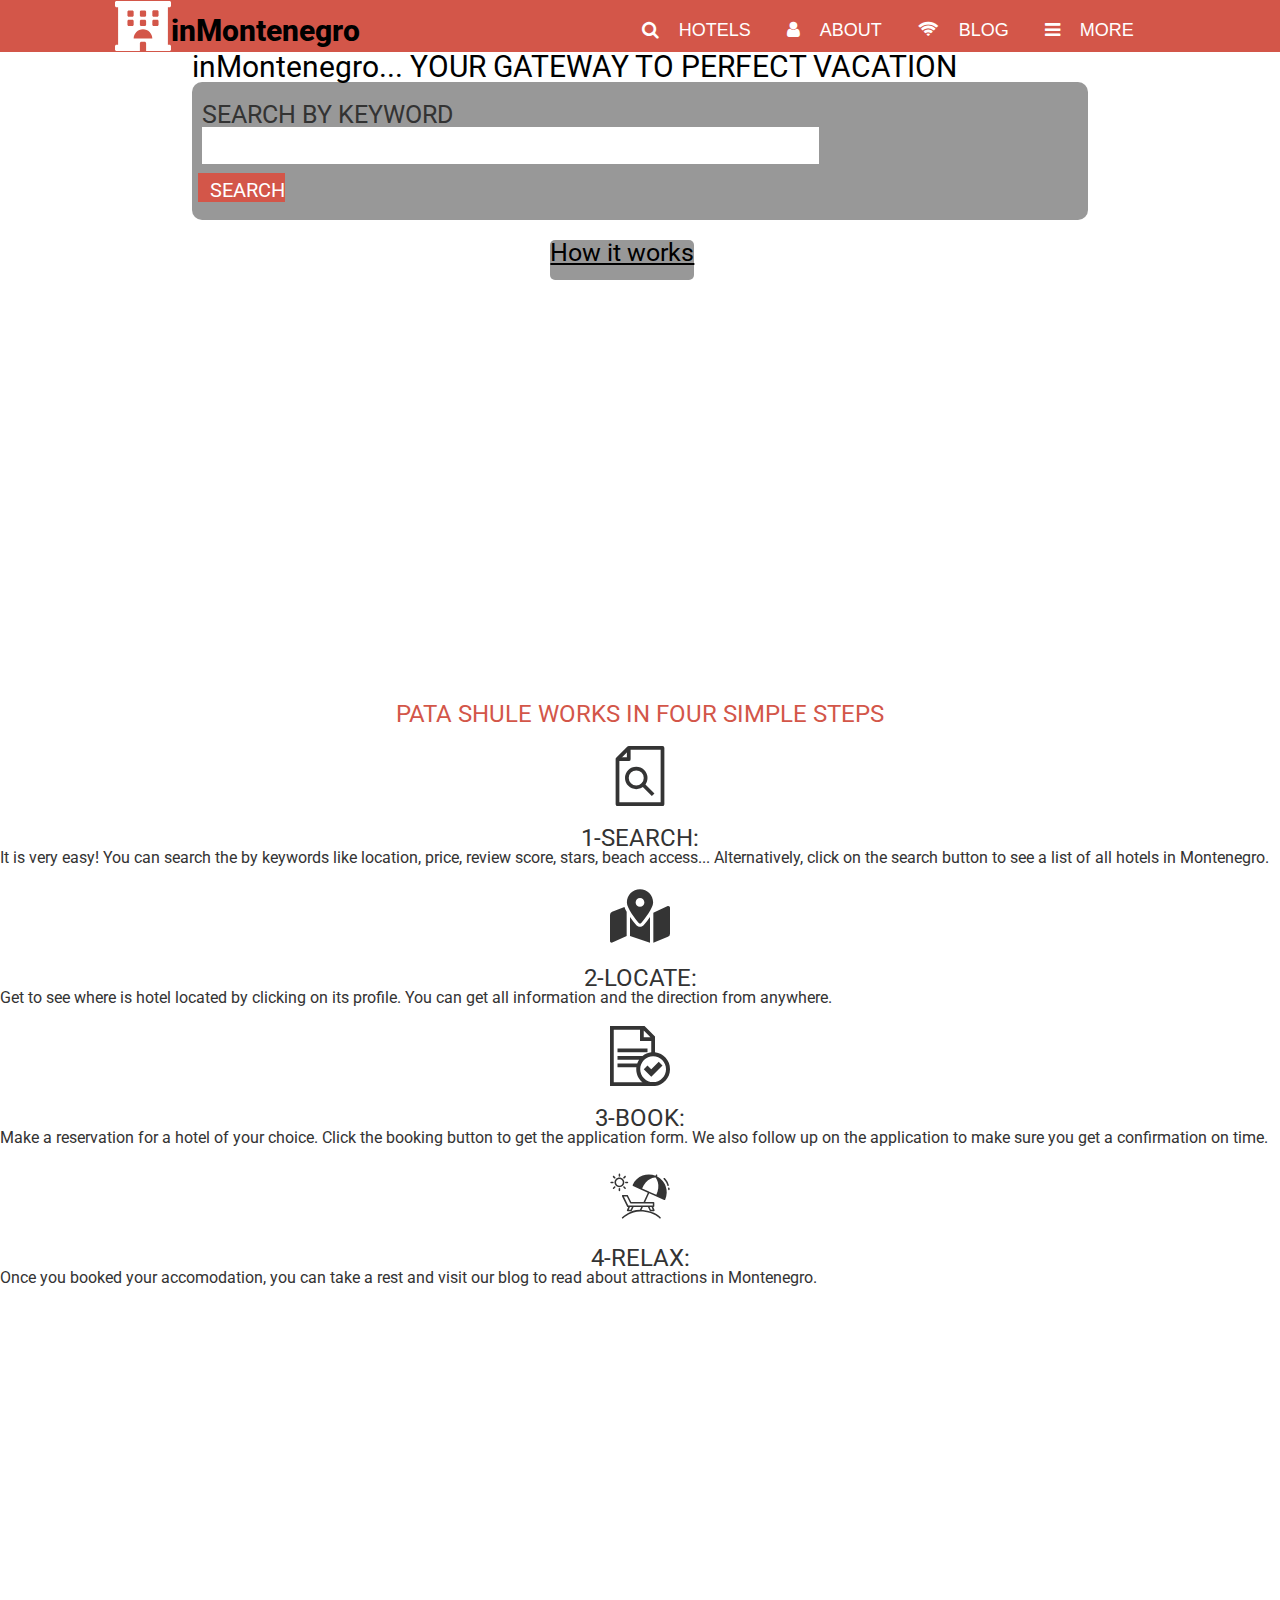
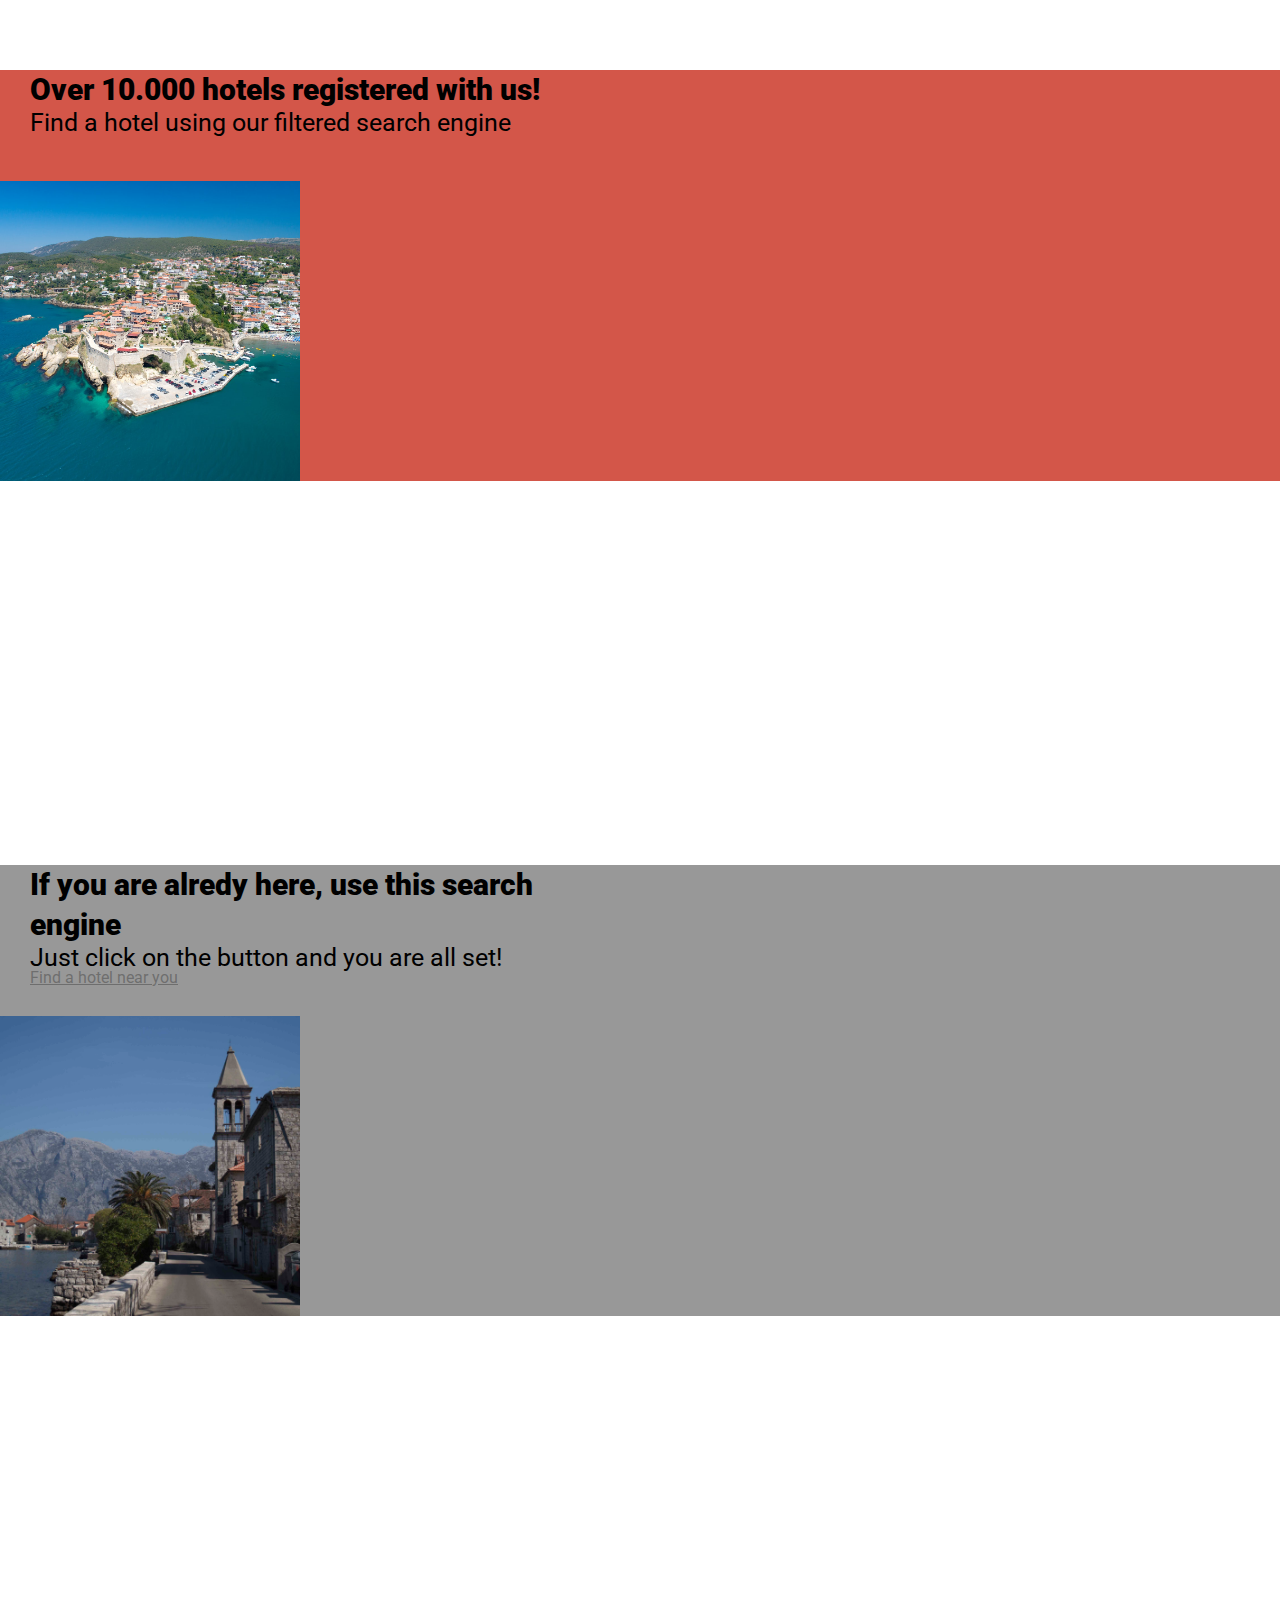
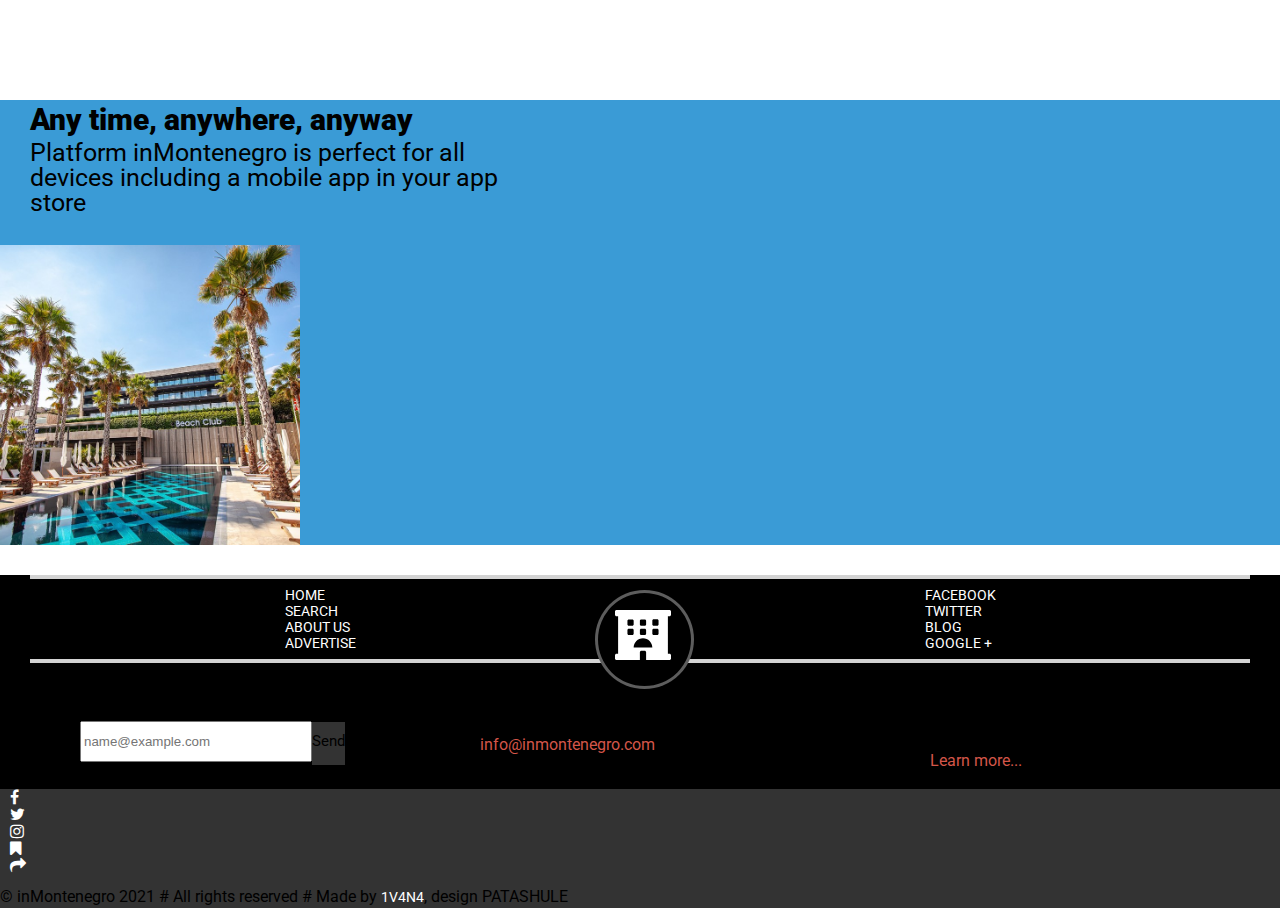
==== commit eb6afe62: "add screenshots for readme" ====
--- a/index.html
+++ b/index.html
@@ -25,7 +25,7 @@
         <span class="text-light logo-txt">inMontenegro</span>
         </div>
       <div class="header-list d-flex">
-      <button onclick="window.location.href='page2.html'" class="btn-nostyle borange invinsible"><i class="header-icon fa fa-search"></i>HOTELS</button>
+      <button type="button" onclick="window.location.href='page2.html'" class="btn-nostyle borange invinsible"><i class="header-icon fa fa-search"></i>HOTELS</button>
       <button type="submit" class="btn-nostyle borange invinsible"><i class="header-icon fa fa-user"></i>ABOUT</button>
       <button type="submit" class="btn-nostyle borange invinsible"><i class="header-icon fa fa-wifi"></i>BLOG</button>
       <button type="submit" class="btn-nostyle borange invinsible"><i class="header-icon fa fa-bars"></i>MORE</button>
@@ -39,25 +39,25 @@
     <section id="search" class="search-section text-center pt-3">
       <div class="main-form pt-sm-3 pt-md-5">
         <h1 class="headline text-light mb-2">inMontenegro... YOUR GATEWAY TO PERFECT VACATION</h1>
-        <form class="search-form bgrey">
+        <div class="search-form bgrey">
         <legend class="fgrey mb-2">SEARCH BY KEYWORD</legend>
         <div>
           <input type="text" id="search-inp" class="btn-nostyle">
           <br class="d-md-none">
           <br class="d-md-none">
-          <label class="search-lbl  text-light" for="search-inp"><button type="submit" class="lbl-btn btn-nostyle borange text-light"></button><a href="page2.html" class="main-link">SEARCH</a></label>
+          <label class="search-lbl  text-light" for="search-inp"><button type="submit" id="search-inp" class="lbl-btn btn-nostyle borange text-light"></button><a href="page2.html" class="main-link">SEARCH</a></label>
         </div>
-      </form>
+      </div>
     </div>
     <div class="how-div">
       <a class="btn bgrey how" href="#how-it-works" role="button">How it works</a>
     </div>
     </section>
     <section id="how-it-works" class="mt-5 mb-5 how-section">
-      <h1 class="forange how-headline  mb-5">PATA SHULE WORKS IN FOUR SIMPLE STEPS</h1>
+      <h1 class="forange how-headline mb-5">PATA SHULE WORKS IN FOUR SIMPLE STEPS</h1>
       <div class="how-cards-div d-lg-flex flex-lg-wrap justify-content-lg-evenly p-lg-3">
         <div class="how-card col-lg-6">
-          <img class="how-icon  mt-3 mb-3 filter" src="imgs/find.svg" alt="icon">
+          <img class="how-icon mt-3 mb-3 filter" src="imgs/find.svg" alt="icon">
           <h2 class="how-headline fgrey">1-SEARCH:</h2>
           <p class="how-p text-center fgrey mt-3 p-3">It is very easy! You can search the by keywords like location, price, review score, stars, beach access... Alternatively, click on the search button to see a list of all hotels in Montenegro.</p>
         </div>
@@ -69,10 +69,10 @@
         </div>
         <div class="how-card col-lg-6">
           <img class="how-icon  mt-3 mb-3 filter" src="imgs/doc.svg" alt="icon">
-          <h2 class="how-headline">3-BOOK:</h2>
+          <h2 class="how-headline fgrey">3-BOOK:</h2>
           <p class="how-p fgrey text-center mt-3 p-3">Make a reservation for a hotel of your choice. Click the booking button to get the application form. We also follow up on the application to make sure you get a confirmation on time.</p>
         </div>
-        <div class="how-card mb-3 col-lg-6">
+        <div class="how-card mt-2 col-lg-6">
           <img class="how-icon mt-3 mt-3 mb-2 filter" src="imgs/beach.svg" alt="icon">
           <h2 class="how-headline fgrey">4-RELAX:</h2>
           <p class="how-p text-center mt-3 fgrey p-3">Once you booked your accomodation, you can take a rest and visit our blog to read about attractions in Montenegro.</p>
@@ -121,16 +121,16 @@
       <hr class="border-line">
       <div class="footer-nav-div">
         <ul class="list-inline justify-content-center fnav d-flex text-light">
-          <li class="flist-i"><a class="footer-link" href="#home">HOME</a></li>
-          <li class="flist-i"><a class="footer-link" href="#search">SEARCH</a></li>
-          <li class="flist-i"><a class="footer-link" href="#">ABOUT US</a></li>
-          <li class="flist-i"><a class="footer-link" href="#">ADVERTISE</a></li>
+          <li class="flist-i"><a class="footer-link lnostyle" href="#home">HOME</a></li>
+          <li class="flist-i"><a class="footer-link lnostyle" href="#search">SEARCH</a></li>
+          <li class="flist-i"><a class="footer-link lnostyle" href="#">ABOUT US</a></li>
+          <li class="flist-i"><a class="footer-link lnostyle" href="#">ADVERTISE</a></li>
         </ul>
         <ul class="list-inline justify-content-center fnav d-flex text-light">
-          <li class="flist-i"><a class="footer-link" href="#">FACEBOOK</a></li>
-          <li class="flist-i"><a class="footer-link" href="#">TWITTER</a></li>
-          <li class="flist-i"><a class="footer-link" href="#">BLOG</a></li>
-          <li class="flist-i"><a class="footer-link" href="#">GOOGLE +</a></li>
+          <li class="flist-i"><a class="footer-link lnostyle" href="#">FACEBOOK</a></li>
+          <li class="flist-i"><a class="footer-link lnostyle" href="#">TWITTER</a></li>
+          <li class="flist-i"><a class="footer-link lnostyle" href="#">BLOG</a></li>
+          <li class="flist-i"><a class="footer-link lnostyle" href="#">GOOGLE +</a></li>
         </ul>
       </div>
       <hr class="border-line">
@@ -153,16 +153,16 @@
       </div>
     </div>
     <div class="last-line d-lg-flex justify-content-lg-evenly text-center">
-      <div class="last-icons list-unstyled justify-content-center fnav d-flex text-light mb-3 pt-3">
+      <ul class="last-icons list-unstyled justify-content-center fnav d-flex text-light mb-3 pt-3">
         <li class="last-list-i"><a href="#"><i class="fa fa-facebook last-icon"></i></a></li>
         <li class="last-list-i"><a href="#"><i class="fa fa-twitter last-icon"></i></a></li>
         <li class="last-list-i"><a href="#"><i class="fa fa-instagram last-icon"></i></a></li>
         <li class="last-list-i"><a href="#"><i class="fa fa-bookmark last-icon"></i></a></li>
         <li class="last-list-i"><a href="#"><i class="fa fa-share last-icon"></i></a></li>
-      </div>
+      </ul>
       <div class="credits">
         <p class="ln text-light credits-p pb-3">© inMontenegro 2021 # All rights reserved # Made by <a
-            href="https://github.com/1v4n4" class="footer-link">1V4N4</a>, design PATASHULE</p>
+            href="https://github.com/1v4n4" class="footer-link lnostyle">1V4N4</a>, design PATASHULE</p>
       </div>
     </div>
   </footer>
--- a/css/main.css
+++ b/css/main.css
@@ -23,11 +23,11 @@
 }
 
 .fblue {
-  color:rgb(58, 155, 214);
+  color: rgb(58, 155, 214);
 }
 
 .fgrey-light {
-  color:rgba(105, 105, 105, 0.888)
+  color: rgba(105, 105, 105, 0.888);
 }
 
 .filter {
@@ -36,6 +36,7 @@
 
 .header-icon {
   color: white;
+  font-size: 18px;
 }
 
 .btn-nostyle {
@@ -49,6 +50,8 @@
 .how-icon {
   width: 60px;
   height: 60px;
+  display: block;
+  margin: auto;
 }
 
 .logo {
@@ -73,18 +76,13 @@
 }
 
 .logo-div {
-  display:flex;
+  display: flex;
   margin: auto;
 }
 
 .header-list {
   padding: 10px 25px;
   margin: auto;
-
-}
-
-.header-icon {
-  font-size: 18px;
 }
 
 .invinsible {
@@ -93,6 +91,7 @@
 }
 
 /* Main */
+
 /* Search section */
 
 .search-section {
@@ -112,8 +111,8 @@
 }
 
 input {
-   height: 35px;
-   width: 99%;
+  height: 35px;
+  width: 99%;
 }
 
 label {
@@ -127,7 +126,7 @@
 
 .search-form {
   margin: auto;
-  padding:20px 10px 20px 10px;
+  padding: 20px 10px 20px 10px;
   border-radius: 10px;
 }
 
@@ -158,11 +157,6 @@
   font-size: 24px;
 }
 
-.how-icon {
-display: block;
-margin: auto;
-}
-
 /* Circle images section */
 
 .find-btn {
@@ -196,10 +190,6 @@
   justify-content: space-around;
 }
 
-.footer-link {
-  text-decoration: none;
-}
-
 .last-line {
   background-color: #333;
   justify-content: space-between;
@@ -241,7 +231,7 @@
   color: black;
 }
 
-.footer-lg-p>a:hover{
+.footer-lg-p > a:hover {
   color: #333;
   font-weight: bold;
 }
@@ -253,8 +243,7 @@
 /* Medium screen */
 
 @media (min-width: 768px) {
-
-  /* header */
+  /* Header */
 
   .header-small {
     flex-flow: row;
@@ -265,6 +254,7 @@
   }
 
   /* Main */
+
   /* Search section */
 
   .main-form {
@@ -308,7 +298,7 @@
   }
 
   .lbl-btn {
-  background-color: rgb(58, 155, 214);
+    background-color: rgb(58, 155, 214);
   }
 
   .headline {
@@ -399,7 +389,6 @@
 }
 
 @media (min-width: 1024px) {
-
   .header-icon {
     font-size: 18px;
   }
@@ -430,7 +419,7 @@
 
   .find-btn {
     display: block;
-    margin: auto;
+    margin: 0;
     width: 50%;
   }
 
@@ -451,17 +440,12 @@
   .pline {
     text-align: left;
     font-size: 25px;
-
   }
 
   .line-txt-div {
     width: 40%;
     margin-left: 30px;
     margin-top: 30%;
-  }
-
-  .find-btn {
-    margin: 0;
   }
 
   /* Footer */
@@ -487,17 +471,16 @@
   .ln {
     margin-top: 12px;
   }
-
 }
 
 /* Search page style */
+
 /* Mobile */
 
 .filters-section {
   background-color: #d3d3d3;
   padding: 5%;
 }
-
 
 .filter-h {
   color: #333;
@@ -505,6 +488,11 @@
   font-weight: bolder;
   text-align: center;
   line-height: 25px;
+}
+
+.invisible-option {
+  font-size: 2px;
+  color: white;
 }
 
 .filter-lbl {
@@ -518,11 +506,11 @@
 
 .filters-inp,
 .filter-slct {
-height: 30px;
-width: 75%;
-border-radius: 5px;
-background-color: white;
-border: 2px solid #333;
+  height: 30px;
+  width: 75%;
+  border-radius: 5px;
+  background-color: white;
+  border: 2px solid #333;
 }
 
 fieldset {
@@ -554,7 +542,7 @@
 .bg-svg {
   display: block;
   background-color: #d35649;
-  }
+}
 
 .bg-img {
   padding: 5%;
@@ -586,7 +574,7 @@
 }
 
 .result-link {
- text-decoration: none;
+  text-decoration: none;
 }
 
 .result-link:hover {
@@ -595,7 +583,6 @@
 }
 
 @media (min-width: 768px) {
-
   .filter-h {
     color: #333;
     font-size: 30px;
@@ -654,7 +641,6 @@
 }
 
 @media (min-width: 1024px) {
-
   .filters-section {
     padding: 2%;
   }
@@ -704,7 +690,7 @@
   .p2-searc-btn {
     height: 30px;
     width: 100%;
-    }
+  }
 
   .reset-btn {
     height: 30px;
@@ -726,6 +712,7 @@
 }
 
 /* Page 3 style */
+
 /* Mobile version */
 
 .rectangle-section {
@@ -756,7 +743,7 @@
 .rectangle-span {
   font-size: 20px;
   line-height: 40px;
-  color: rgb(58, 155, 214)
+  color: rgb(58, 155, 214);
 }
 
 .book-btn {
@@ -796,18 +783,19 @@
   color: #333;
 }
 
-.map-container{
-  overflow:hidden;
-  padding-bottom:56.25%;
-  position:relative;
-  height:0;
-}
-.map-container iframe{
-  left:0;
-  top:0;
-  height:100%;
-  width:100%;
-  position:absolute;
+.map-container {
+  overflow: hidden;
+  padding-bottom: 56.25%;
+  position: relative;
+  height: 0;
+}
+
+.map-container iframe {
+  left: 0;
+  top: 0;
+  height: 100%;
+  width: 100%;
+  position: absolute;
 }
 
 .map-h {
@@ -818,7 +806,6 @@
 }
 
 @media (min-width: 768px) {
-
   .rectangles-div {
     display: flex;
     flex-wrap: wrap;
@@ -839,6 +826,7 @@
     margin: 2%;
   }
 
-
-
-}
+  .z-depth-1-half {
+    height: 500px;
+  }
+}
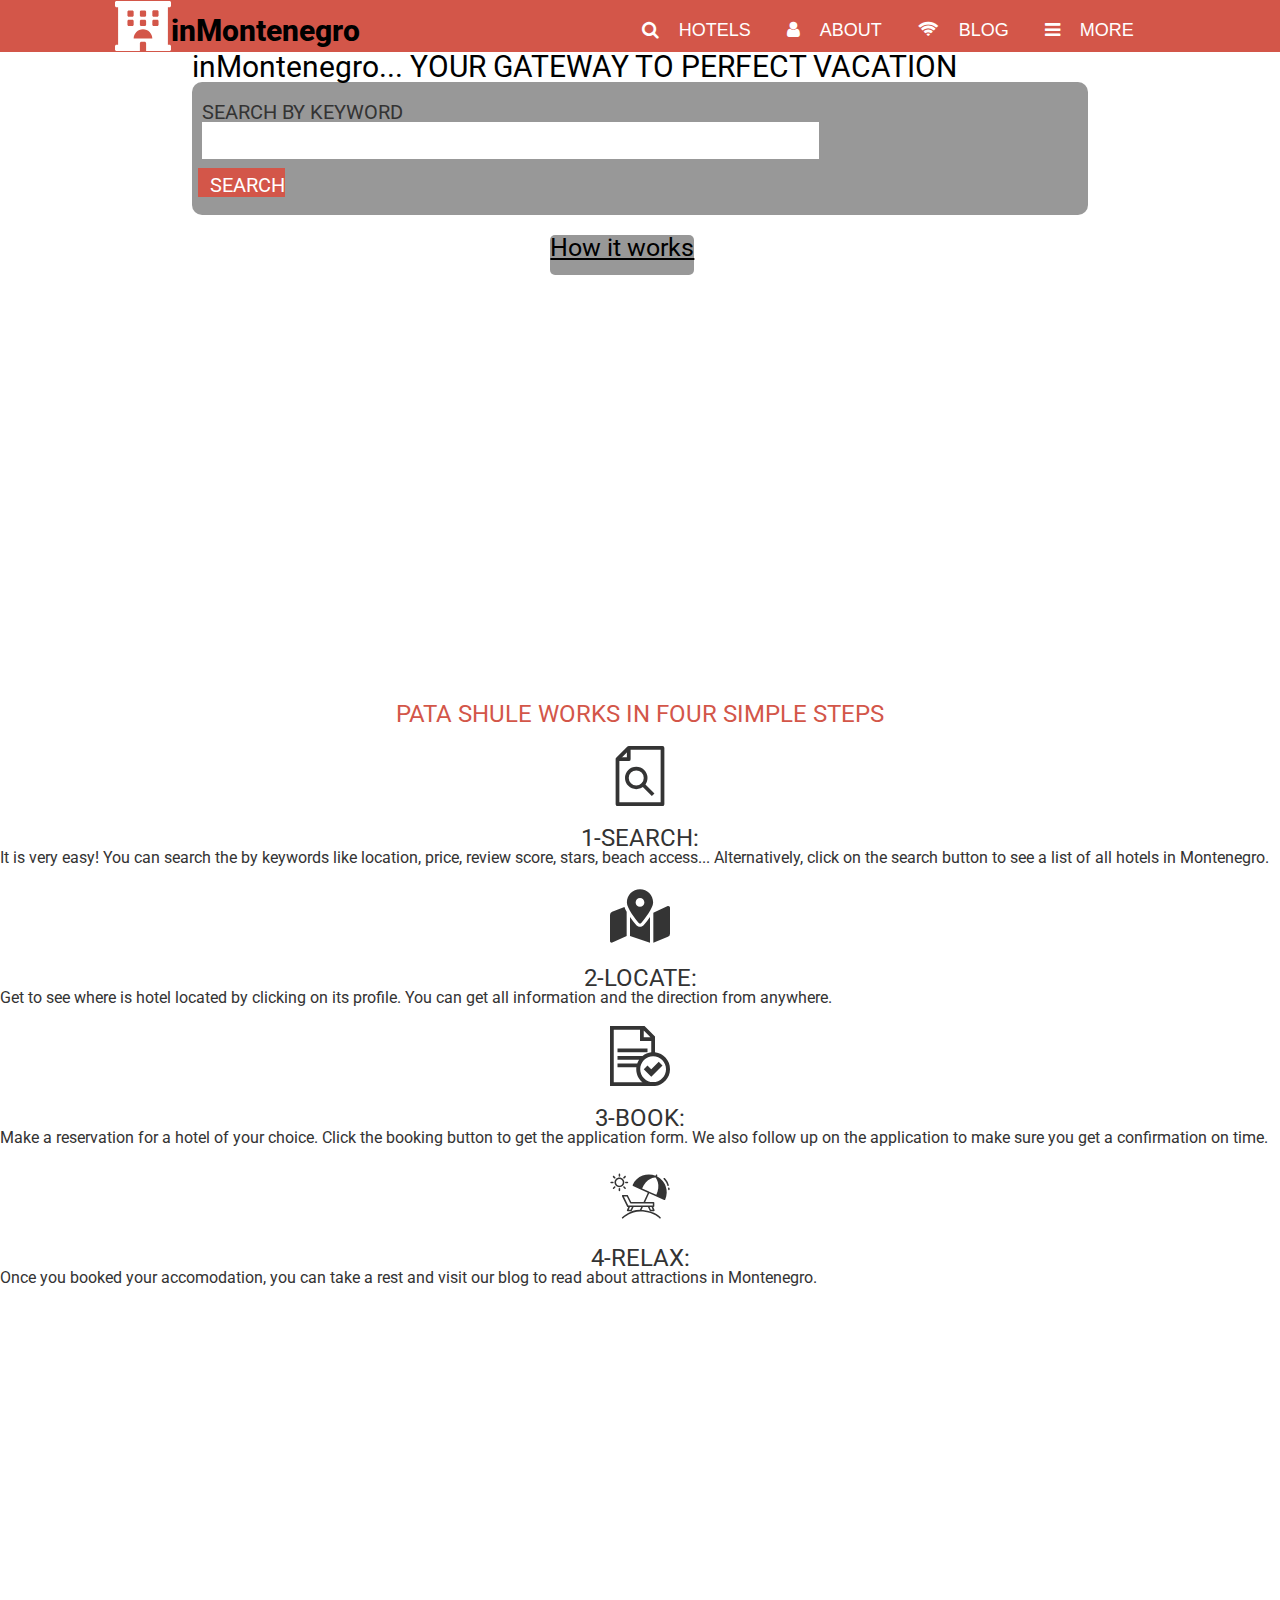
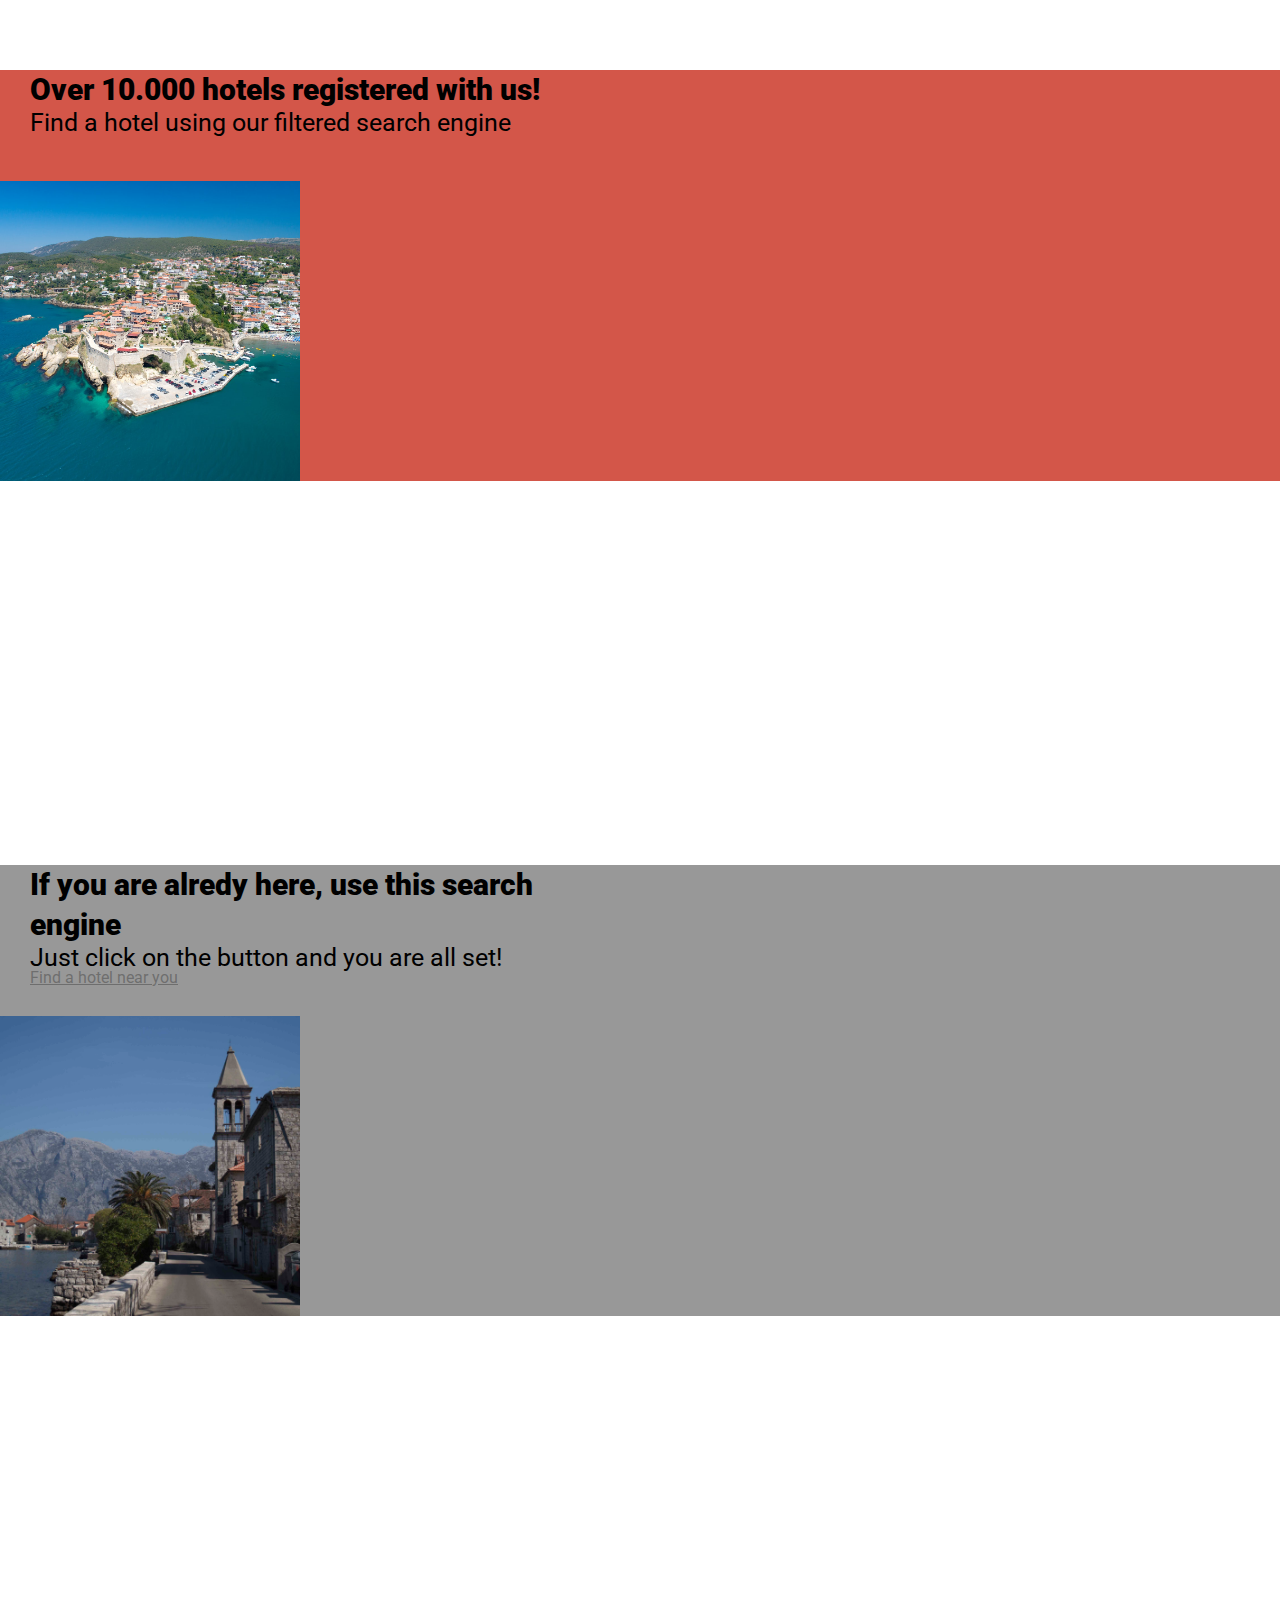
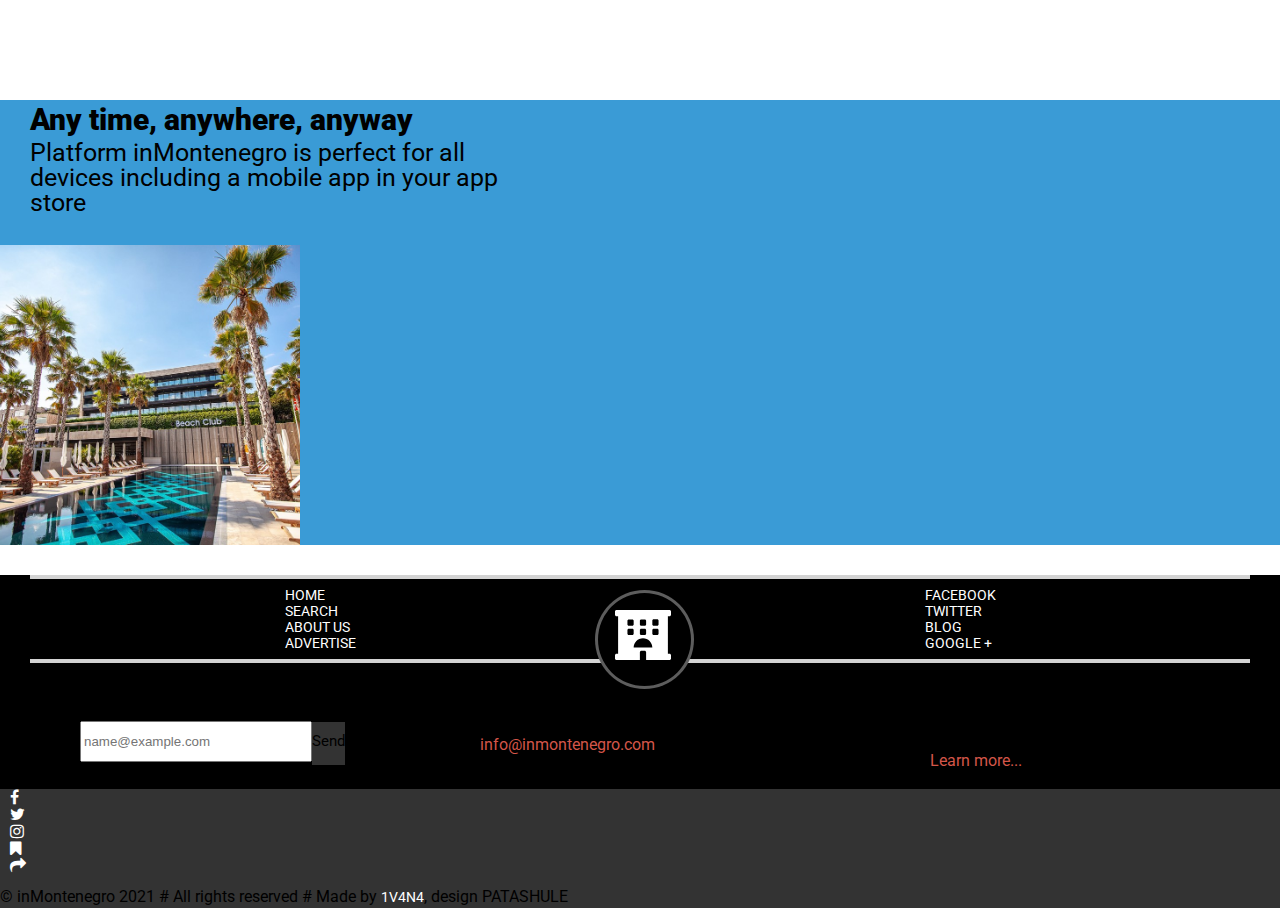
==== commit d93e1187: "add syntax fix" ====
--- a/index.html
+++ b/index.html
@@ -40,12 +40,12 @@
       <div class="main-form pt-sm-3 pt-md-5">
         <h1 class="headline text-light mb-2">inMontenegro... YOUR GATEWAY TO PERFECT VACATION</h1>
         <div class="search-form bgrey">
-        <legend class="fgrey mb-2">SEARCH BY KEYWORD</legend>
+        <h4 class="fgrey mb-2">SEARCH BY KEYWORD</h4>
         <div>
           <input type="text" id="search-inp" class="btn-nostyle">
           <br class="d-md-none">
           <br class="d-md-none">
-          <label class="search-lbl  text-light" for="search-inp"><button type="submit" id="search-inp" class="lbl-btn btn-nostyle borange text-light"></button><a href="page2.html" class="main-link">SEARCH</a></label>
+          <label class="search-lbl  text-light" for="search-inp"><button type="submit" class="lbl-btn btn-nostyle borange text-light"></button><a href="page2.html" class="main-link">SEARCH</a></label>
         </div>
       </div>
     </div>
@@ -54,27 +54,27 @@
     </div>
     </section>
     <section id="how-it-works" class="mt-5 mb-5 how-section">
-      <h1 class="forange how-headline mb-5">PATA SHULE WORKS IN FOUR SIMPLE STEPS</h1>
+      <h2 class="forange how-headline mb-5">PATA SHULE WORKS IN FOUR SIMPLE STEPS</h2>
       <div class="how-cards-div d-lg-flex flex-lg-wrap justify-content-lg-evenly p-lg-3">
         <div class="how-card col-lg-6">
           <img class="how-icon mt-3 mb-3 filter" src="imgs/find.svg" alt="icon">
-          <h2 class="how-headline fgrey">1-SEARCH:</h2>
+          <h3 class="how-headline fgrey">1-SEARCH:</h3>
           <p class="how-p text-center fgrey mt-3 p-3">It is very easy! You can search the by keywords like location, price, review score, stars, beach access... Alternatively, click on the search button to see a list of all hotels in Montenegro.</p>
         </div>
         <div class="how-card col-lg-6">
           <img class="how-icon  mt-3 mb-3 filter" src="imgs/map.svg" alt="icon">
-          <h2 class="how-headline fgrey">2-LOCATE:</h2>
+          <h3 class="how-headline fgrey">2-LOCATE:</h3>
           <p class="how-p text-center mt-3 fgrey p-3">Get to see where is hotel located by clicking on its profile. You can get all information and the direction from
           anywhere.</p>
         </div>
         <div class="how-card col-lg-6">
           <img class="how-icon  mt-3 mb-3 filter" src="imgs/doc.svg" alt="icon">
-          <h2 class="how-headline fgrey">3-BOOK:</h2>
+          <h3 class="how-headline fgrey">3-BOOK:</h3>
           <p class="how-p fgrey text-center mt-3 p-3">Make a reservation for a hotel of your choice. Click the booking button to get the application form. We also follow up on the application to make sure you get a confirmation on time.</p>
         </div>
         <div class="how-card mt-2 col-lg-6">
           <img class="how-icon mt-3 mt-3 mb-2 filter" src="imgs/beach.svg" alt="icon">
-          <h2 class="how-headline fgrey">4-RELAX:</h2>
+          <h3 class="how-headline fgrey">4-RELAX:</h3>
           <p class="how-p text-center mt-3 fgrey p-3">Once you booked your accomodation, you can take a rest and visit our blog to read about attractions in Montenegro.</p>
         </div>
       </div>
@@ -82,7 +82,7 @@
     <section class="3lines">
       <div class="line1 borange d-md-flex justify-content-md-between p-2">
         <div class="line-txt-div mt-md-5 pt-4">
-          <p class="pline text-light"><span class="line-span">Over 10.000 hotels registered with us!</span></p>
+          <h3 class="text-light line-span">Over 10.000 hotels registered with us!</h3>
           <p class="pline text-light mt-2">Find a hotel using our filtered search engine</p>
           <a class="btn bg-light forange mt-3 find-btn" href="page2.html" role="button">Find a hotel</a>
         </div>
@@ -92,7 +92,7 @@
       </div>
       <div class="line1 bgrey d-md-flex justify-content-md-between p-2">
         <div id="line-div1" class="line-txt-div mt-md-5 pt-4">
-          <p class="pline text-light"><span class="line-span text-md-left">If you are alredy here, use this search engine</span></p>
+          <h3 class="text-light line-span">If you are alredy here, use this search engine</h3>
           <p class="pline text-light mt-2">Just click on the button and you are all set!</p>
           <a class="btn bg-light fgrey-light mt-3 find-btn" href="page3.html" role="button">Find a hotel near you</a>
         </div>
@@ -102,7 +102,7 @@
       </div>
       <div class="line1 bblue d-md-flex justify-content-md-between p-2">
         <div class="line-txt-div pt-4 mt-md-5">
-          <p class="pline text-light"><span class="line-span text-light">Any time, anywhere, anyway</span></p>
+          <h3 class="text-light line-span">Any time, anywhere, anyway</h3>
           <p class="pline text-light mt-2">Platform inMontenegro is perfect for all devices including a mobile app in your app store</p>
         </div>
         <div class="line-img-div mt-3 pb-3">
--- a/css/main.css
+++ b/css/main.css
@@ -106,7 +106,7 @@
   margin: auto;
 }
 
-legend {
+h4 {
   font-size: 20px;
 }
 
@@ -177,6 +177,7 @@
   font-size: 19px;
   font-weight: 900;
   line-height: 22px;
+  text-align: center;
 }
 
 .pline {
@@ -325,6 +326,7 @@
     font-size: 19px;
     font-weight: 900;
     line-height: 22px;
+    text-align: left;
   }
 
   .pline {
@@ -498,7 +500,6 @@
 .filter-lbl {
   height: 30px;
   font-size: 20px;
-  width: 80%;
   text-align: left;
   padding-bottom: 5px;
   background-color: #d3d3d3;
@@ -525,6 +526,21 @@
   border-radius: 5px;
 }
 
+.fake-btn {
+  height: 30px;
+  width: 40%;
+  background-color: rgb(58, 155, 214);
+  border: 1px solid rgb(58, 155, 214);
+  border-radius: 5px;
+  position: relative;
+}
+
+.fake-btn-lbl {
+  position: absolute;
+  top: 5px;
+  left: 35%;
+}
+
 .reset-btn {
   height: 30px;
   width: 60%;
@@ -593,7 +609,8 @@
   .filter-lbl {
     height: 40px;
     font-weight: bolder;
-    margin-left: 15%;
+    text-align: center;
+    width: 100%;
   }
 
   .filters-inp,
@@ -612,6 +629,18 @@
     width: 40%;
     display: block;
     margin: auto;
+  }
+
+  .fake-btn {
+    height: 40px;
+    width: 40%;
+    display: block;
+    margin: auto;
+  }
+
+  .fake-btn-lbl {
+    left: 40%;
+    top: 8px;
   }
 
   .reset-btn {
@@ -653,7 +682,7 @@
 
   .filter-h {
     color: #333;
-    font-size: 30px;
+    font-size: 33px;
     font-weight: 700;
     margin-top: 4%;
   }
@@ -669,16 +698,14 @@
   fieldset {
     margin-right: 10px;
     padding-bottom: 5%;
+    width: 14%;
   }
 
   .filter-lbl {
     height: 30px;
     font-size: 15px;
     font-weight: 500;
-    width: 100%;
-    text-align: left;
     padding-bottom: 5px;
-    margin-left: 0;
   }
 
   .filters-inp,
@@ -687,9 +714,17 @@
     width: 100%;
   }
 
-  .p2-searc-btn {
+  .fake-btn {
     height: 30px;
     width: 100%;
+  }
+
+  .fake-btn-lbl {
+    left: 30%;
+    top: 20%;
+    margin: 0;
+    padding: 0;
+    height: 13px;
   }
 
   .reset-btn {
@@ -796,6 +831,7 @@
   height: 100%;
   width: 100%;
   position: absolute;
+  border: 0;
 }
 
 .map-h {
@@ -818,7 +854,7 @@
 
   .icons3 {
     display: flex;
-    justify-content: space-evenly;
+    justify-content: flex-end;
     margin-top: 3%;
   }
 
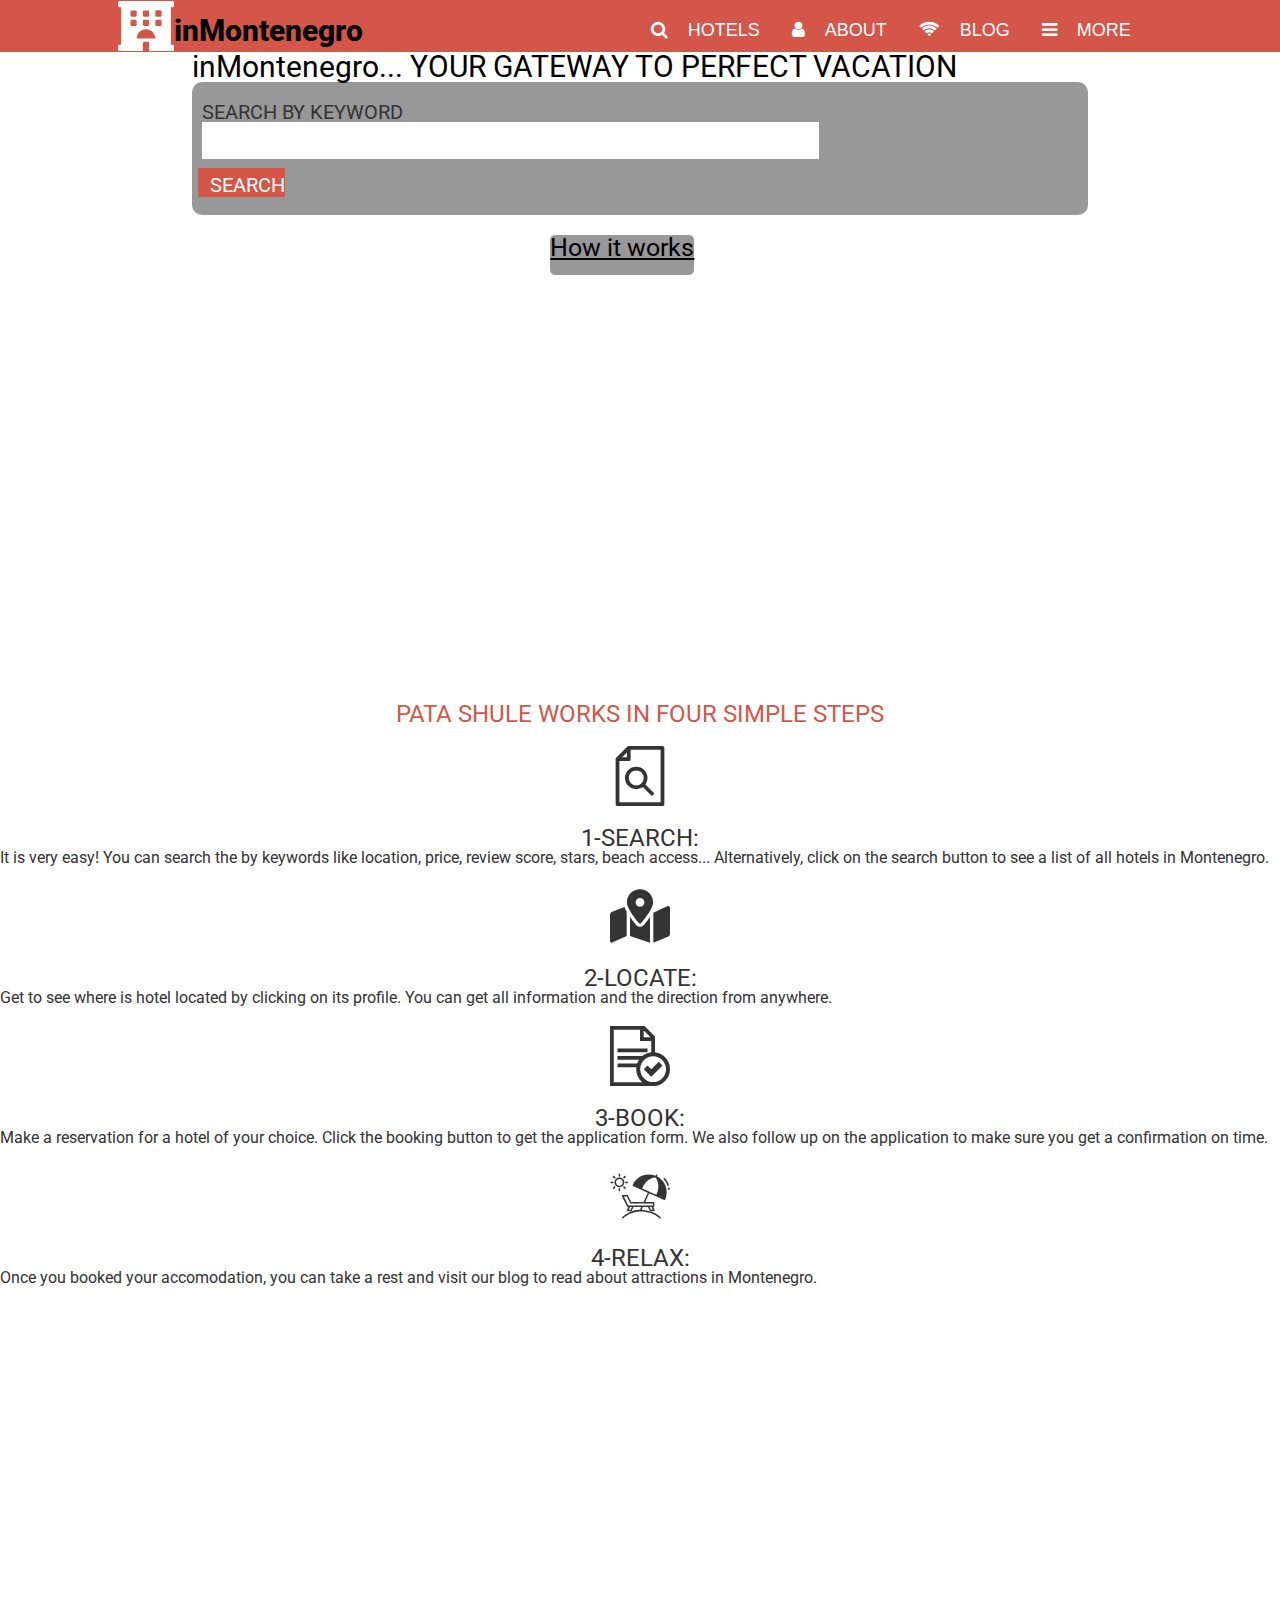
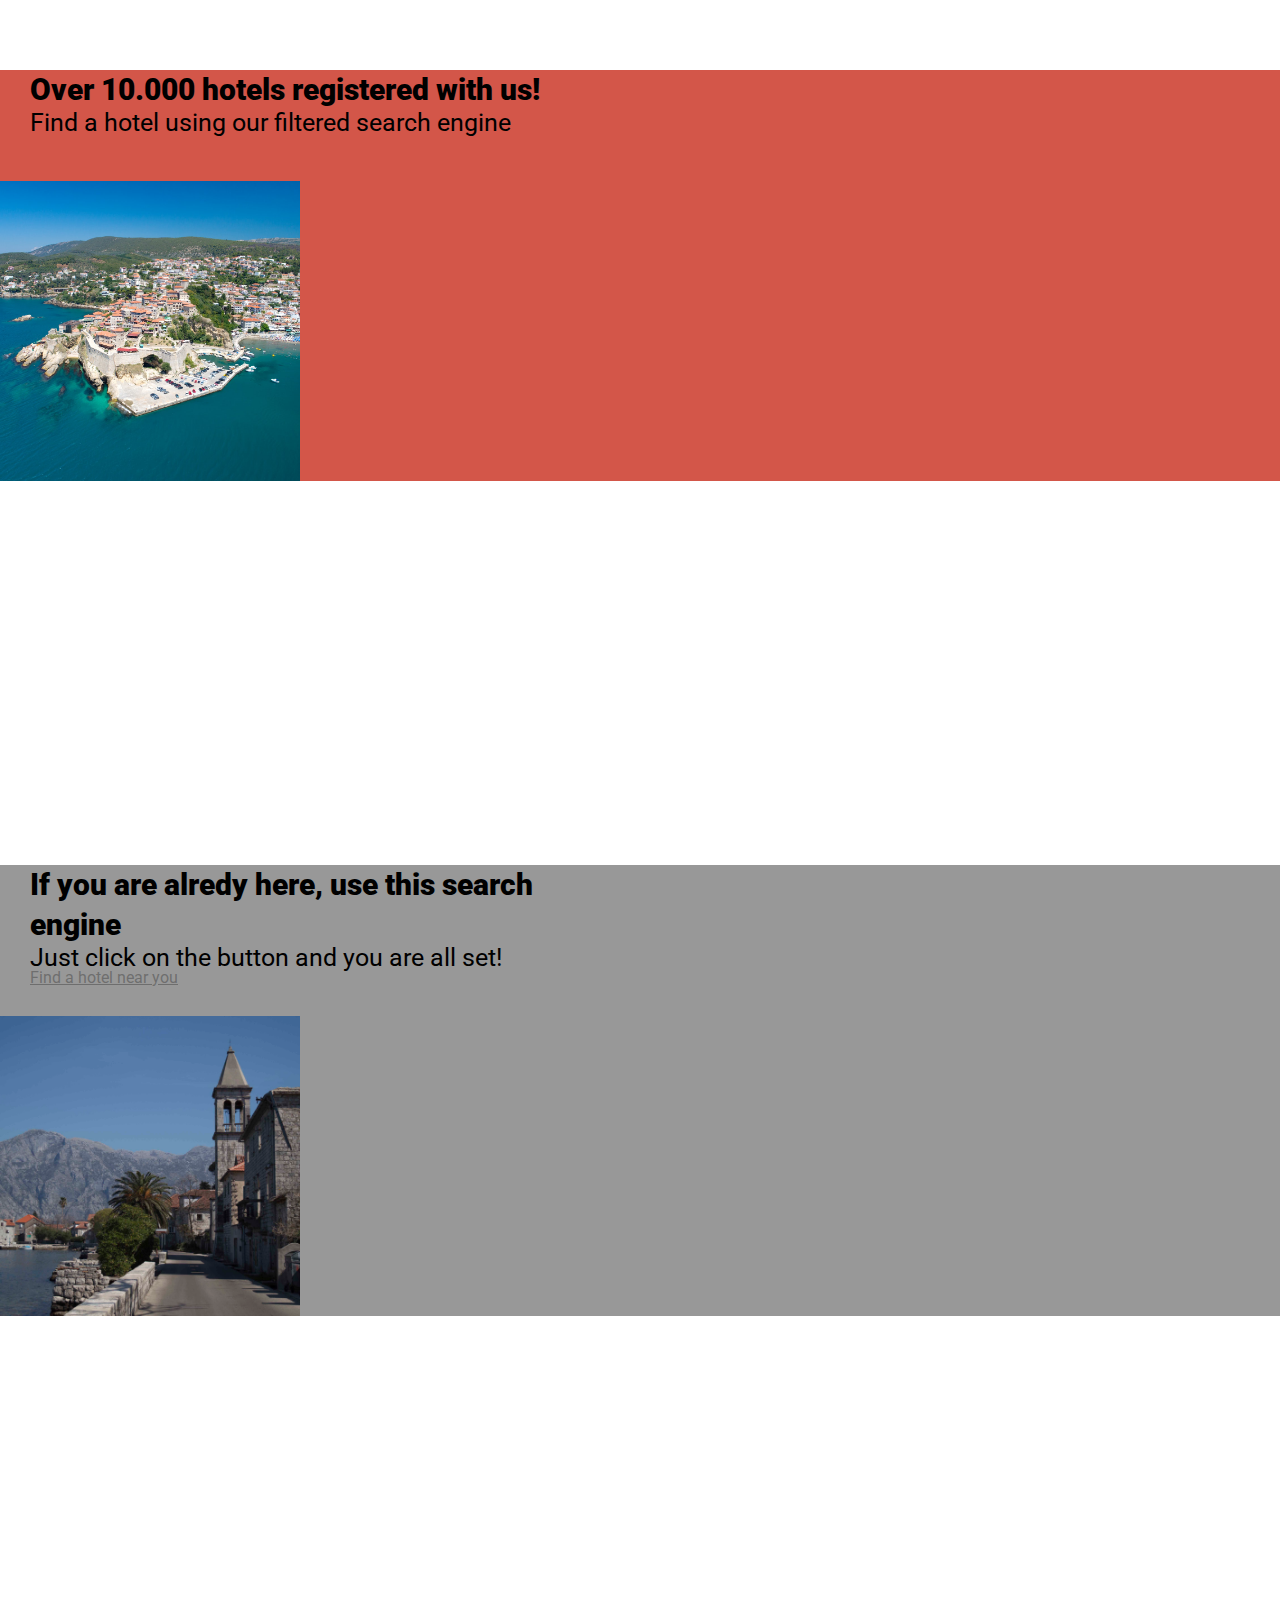
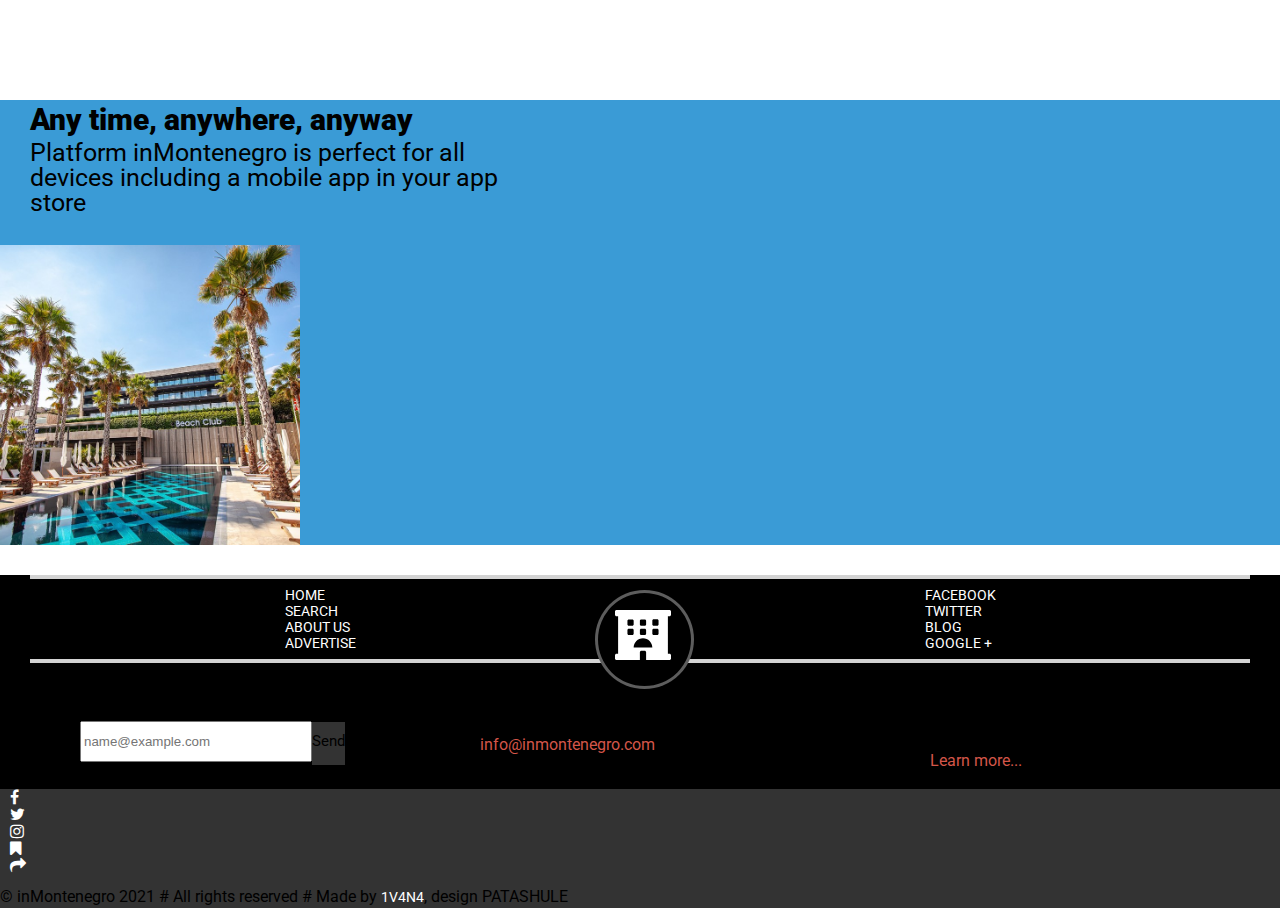
==== commit 610d017a: "add changes code reviewer requested" ====
--- a/index.html
+++ b/index.html
@@ -15,16 +15,16 @@
   <link rel="stylesheet" href="css/reset.css">
   <link rel="stylesheet" href="css/main.css">
 </head>
-<body class="foboto container-xl">
+<body class="foboto container-fluid">
 
   <!-- Header -->
   <header>
-    <div id="home" class="header-small borange p-3">
-        <div class="logo-div">
+    <div id="home" class="header-small flex borange p-3">
+        <div class="logo-div flex">
         <img src="imgs/hotel.svg" alt="hotel-icono" class="logo">
         <span class="text-light logo-txt">inMontenegro</span>
         </div>
-      <div class="header-list d-flex">
+      <div class="header-list flex">
       <button type="button" onclick="window.location.href='page2.html'" class="btn-nostyle borange invinsible"><i class="header-icon fa fa-search"></i>HOTELS</button>
       <button type="submit" class="btn-nostyle borange invinsible"><i class="header-icon fa fa-user"></i>ABOUT</button>
       <button type="submit" class="btn-nostyle borange invinsible"><i class="header-icon fa fa-wifi"></i>BLOG</button>
@@ -36,7 +36,7 @@
   <!-- Main -->
 
   <main>
-    <section id="search" class="search-section text-center pt-3">
+    <article id="search" class="search-section text-center pt-3">
       <div class="main-form pt-sm-3 pt-md-5">
         <h1 class="headline text-light mb-2">inMontenegro... YOUR GATEWAY TO PERFECT VACATION</h1>
         <div class="search-form bgrey">
@@ -45,81 +45,83 @@
           <input type="text" id="search-inp" class="btn-nostyle">
           <br class="d-md-none">
           <br class="d-md-none">
-          <label class="search-lbl  text-light" for="search-inp"><button type="submit" class="lbl-btn btn-nostyle borange text-light"></button><a href="page2.html" class="main-link">SEARCH</a></label>
+          <label class="search-lbl text-light" for="search-button"><button type="submit" id="search-button" class="lbl-btn btn-nostyle borange text-light"></button><a href="page2.html" class="main-link">SEARCH</a></label>
         </div>
       </div>
     </div>
-    <div class="how-div">
+    <form class="how-div">
       <a class="btn bgrey how" href="#how-it-works" role="button">How it works</a>
-    </div>
-    </section>
-    <section id="how-it-works" class="mt-5 mb-5 how-section">
-      <h2 class="forange how-headline mb-5">PATA SHULE WORKS IN FOUR SIMPLE STEPS</h2>
-      <div class="how-cards-div d-lg-flex flex-lg-wrap justify-content-lg-evenly p-lg-3">
-        <div class="how-card col-lg-6">
-          <img class="how-icon mt-3 mb-3 filter" src="imgs/find.svg" alt="icon">
-          <h3 class="how-headline fgrey">1-SEARCH:</h3>
-          <p class="how-p text-center fgrey mt-3 p-3">It is very easy! You can search the by keywords like location, price, review score, stars, beach access... Alternatively, click on the search button to see a list of all hotels in Montenegro.</p>
+    </form>
+    </article>
+    <article class="container-xl">
+      <section id="how-it-works" class="mt-5 mb-5 how-section">
+        <h2 class="forange how-headline mb-5">PATA SHULE WORKS IN FOUR SIMPLE STEPS</h2>
+        <div class="how-cards-div d-lg-flex flex-lg-wrap justify-content-lg-evenly p-lg-3">
+          <div class="how-card col-lg-6">
+            <img class="how-icon mt-3 mb-3 filter" src="imgs/find.svg" alt="icon">
+            <h3 class="how-headline fgrey">1-SEARCH:</h3>
+            <p class="how-p text-center fgrey mt-3 p-3">It is very easy! You can search the by keywords like location, price, review score, stars, beach access... Alternatively, click on the search button to see a list of all hotels in Montenegro.</p>
+          </div>
+          <div class="how-card col-lg-6">
+            <img class="how-icon  mt-3 mb-3 filter" src="imgs/map.svg" alt="icon">
+            <h3 class="how-headline fgrey">2-LOCATE:</h3>
+            <p class="how-p text-center mt-3 fgrey p-3">Get to see where is hotel located by clicking on its profile. You can get all information and the direction from
+            anywhere.</p>
+          </div>
+          <div class="how-card col-lg-6">
+            <img class="how-icon  mt-3 mb-3 filter" src="imgs/doc.svg" alt="icon">
+            <h3 class="how-headline fgrey">3-BOOK:</h3>
+            <p class="how-p fgrey text-center mt-3 p-3">Make a reservation for a hotel of your choice. Click the booking button to get the application form. We also follow up on the application to make sure you get a confirmation on time.</p>
+          </div>
+          <div class="how-card mt-2 col-lg-6">
+            <img class="how-icon mt-3 mt-3 mb-2 filter" src="imgs/beach.svg" alt="icon">
+            <h3 class="how-headline fgrey">4-RELAX:</h3>
+            <p class="how-p text-center mt-3 fgrey p-3">Once you booked your accomodation, you can take a rest and visit our blog to read about attractions in Montenegro.</p>
+          </div>
         </div>
-        <div class="how-card col-lg-6">
-          <img class="how-icon  mt-3 mb-3 filter" src="imgs/map.svg" alt="icon">
-          <h3 class="how-headline fgrey">2-LOCATE:</h3>
-          <p class="how-p text-center mt-3 fgrey p-3">Get to see where is hotel located by clicking on its profile. You can get all information and the direction from
-          anywhere.</p>
+      </section>
+      <section class="3lines">
+        <div class="line1 borange d-md-flex justify-content-md-between p-2">
+          <div class="line-txt-div mt-md-5 pt-4">
+            <h3 class="text-light line-span">Over 10.000 hotels registered with us!</h3>
+            <p class="pline text-light mt-2">Find a hotel using our filtered search engine</p>
+            <a class="btn bg-light forange mt-3 find-btn" href="page2.html" role="button">Find a hotel</a>
+          </div>
+          <div class="line-img-div mt-3 pb-3">
+            <img class="round-img rounded-circle" src="imgs/ulcinj.jpg" alt="ulcinj">
+          </div>
         </div>
-        <div class="how-card col-lg-6">
-          <img class="how-icon  mt-3 mb-3 filter" src="imgs/doc.svg" alt="icon">
-          <h3 class="how-headline fgrey">3-BOOK:</h3>
-          <p class="how-p fgrey text-center mt-3 p-3">Make a reservation for a hotel of your choice. Click the booking button to get the application form. We also follow up on the application to make sure you get a confirmation on time.</p>
+        <div class="line1 bgrey d-md-flex justify-content-md-between p-2">
+          <div id="line-div1" class="line-txt-div mt-md-5 pt-4">
+            <h3 class="text-light line-span">If you are alredy here, use this search engine</h3>
+            <p class="pline text-light mt-2">Just click on the button and you are all set!</p>
+            <a class="btn bg-light fgrey-light mt-3 find-btn" href="page3.html" role="button">Find a hotel near you</a>
+          </div>
+          <div class="line-img-div mt-3 pb-3">
+            <img class="round-img rounded-circle" src="imgs/boka-stoliv.jpg" alt="stoliv">
+          </div>
         </div>
-        <div class="how-card mt-2 col-lg-6">
-          <img class="how-icon mt-3 mt-3 mb-2 filter" src="imgs/beach.svg" alt="icon">
-          <h3 class="how-headline fgrey">4-RELAX:</h3>
-          <p class="how-p text-center mt-3 fgrey p-3">Once you booked your accomodation, you can take a rest and visit our blog to read about attractions in Montenegro.</p>
+        <div class="line1 bblue d-md-flex justify-content-md-between p-2">
+          <div class="line-txt-div pt-4 mt-md-5">
+            <h3 class="text-light line-span">Any time, anywhere, anyway</h3>
+            <p class="pline text-light mt-2">Platform inMontenegro is perfect for all devices including a mobile app in your app store</p>
+          </div>
+          <div class="line-img-div mt-3 pb-3">
+            <img class="round-img rounded-circle" src="imgs/tivat.jpg" alt="tivat">
+          </div>
         </div>
-      </div>
-    </section>
-    <section class="3lines">
-      <div class="line1 borange d-md-flex justify-content-md-between p-2">
-        <div class="line-txt-div mt-md-5 pt-4">
-          <h3 class="text-light line-span">Over 10.000 hotels registered with us!</h3>
-          <p class="pline text-light mt-2">Find a hotel using our filtered search engine</p>
-          <a class="btn bg-light forange mt-3 find-btn" href="page2.html" role="button">Find a hotel</a>
-        </div>
-        <div class="line-img-div mt-3 pb-3">
-          <img class="round-img rounded-circle" src="imgs/ulcinj.jpg" alt="ulcinj">
-        </div>
-      </div>
-      <div class="line1 bgrey d-md-flex justify-content-md-between p-2">
-        <div id="line-div1" class="line-txt-div mt-md-5 pt-4">
-          <h3 class="text-light line-span">If you are alredy here, use this search engine</h3>
-          <p class="pline text-light mt-2">Just click on the button and you are all set!</p>
-          <a class="btn bg-light fgrey-light mt-3 find-btn" href="page3.html" role="button">Find a hotel near you</a>
-        </div>
-        <div class="line-img-div mt-3 pb-3">
-          <img class="round-img rounded-circle" src="imgs/boka-stoliv.jpg" alt="stoliv">
-        </div>
-      </div>
-      <div class="line1 bblue d-md-flex justify-content-md-between p-2">
-        <div class="line-txt-div pt-4 mt-md-5">
-          <h3 class="text-light line-span">Any time, anywhere, anyway</h3>
-          <p class="pline text-light mt-2">Platform inMontenegro is perfect for all devices including a mobile app in your app store</p>
-        </div>
-        <div class="line-img-div mt-3 pb-3">
-          <img class="round-img rounded-circle" src="imgs/tivat.jpg" alt="tivat">
-        </div>
-      </div>
-    </section>
+      </section>
+    </article>
   </main>
   <footer>
-    <div class="nav-bar bg-black pb-4 pt-4">
+    <article class="nav-bar bg-black pb-4 pt-4">
       <div class="footer-circle">
       </div>
-      <div class="footer-logo">
+      <div class="footer-logo flex">
         <a href="#home"><img src="imgs/hotel.svg" class="logo flogo" alt="hotel-icon"></a>
       </div>
       <hr class="border-line">
-      <div class="footer-nav-div">
+      <section class="footer-nav-div">
         <ul class="list-inline justify-content-center fnav d-flex text-light">
           <li class="flist-i"><a class="footer-link lnostyle" href="#home">HOME</a></li>
           <li class="flist-i"><a class="footer-link lnostyle" href="#search">SEARCH</a></li>
@@ -132,27 +134,27 @@
           <li class="flist-i"><a class="footer-link lnostyle" href="#">BLOG</a></li>
           <li class="flist-i"><a class="footer-link lnostyle" href="#">GOOGLE +</a></li>
         </ul>
-      </div>
+      </section>
       <hr class="border-line">
-    </div>
-    <div class="footer-lg bg-black">
-      <div class="footer-lg-card text-center">
+    </article>
+    <article class="footer-lg bg-black">
+      <section class="footer-lg-card text-center">
         <p class="mb-lg-3"><span class="fspan text-light">SUBSCRIBE</span></p>
         <input type="text" id="subscribe-inp" class="" placeholder="name@example.com">
         <label class="subscribe-lbl text-light" for="subscribe-inp">Send</label>
-      </div>
+      </section>
 
-      <div class="footer-lg-card text-center">
+      <section class="footer-lg-card text-center">
         <p class="mb-lg-3"><span class="fspan text-light">CONTACT</span></p>
         <p class="footer-lg-p text-light">Have a question or sugestion? <span class="forange">info@inmontenegro.com</span></p>
-      </div>
+      </section>
 
-      <div class="footer-lg-card text-center">
+      <section class="footer-lg-card text-center">
         <p class="mb-lg-3"><span class="fspan text-light">ABOUT</span></p>
         <p class="footer-lg-p text-light">inMontenegro is online platform that assists tourist to find an accomodation of their desire. <a href="#" class="lnostyle forange"> Learn more...</a></p>
-      </div>
-    </div>
-    <div class="last-line d-lg-flex justify-content-lg-evenly text-center">
+      </section>
+    </article>
+    <article class="last-line d-lg-flex justify-content-lg-evenly text-center">
       <ul class="last-icons list-unstyled justify-content-center fnav d-flex text-light mb-3 pt-3">
         <li class="last-list-i"><a href="#"><i class="fa fa-facebook last-icon"></i></a></li>
         <li class="last-list-i"><a href="#"><i class="fa fa-twitter last-icon"></i></a></li>
@@ -160,11 +162,11 @@
         <li class="last-list-i"><a href="#"><i class="fa fa-bookmark last-icon"></i></a></li>
         <li class="last-list-i"><a href="#"><i class="fa fa-share last-icon"></i></a></li>
       </ul>
-      <div class="credits">
+      <section class="credits">
         <p class="ln text-light credits-p pb-3">© inMontenegro 2021 # All rights reserved # Made by <a
             href="https://github.com/1v4n4" class="footer-link lnostyle">1V4N4</a>, design PATASHULE</p>
-      </div>
-    </div>
+      </section>
+    </article>
   </footer>
 </body>
 </html>
--- a/css/main.css
+++ b/css/main.css
@@ -1,5 +1,9 @@
 .foboto {
   font-family: 'Roboto', sans-serif;
+}
+
+.flex {
+  display: flex;
 }
 
 .borange {
@@ -71,12 +75,10 @@
 /* header */
 
 .header-small {
-  display: flex;
-  flex-flow: column;
+  flex-direction: column;
 }
 
 .logo-div {
-  display: flex;
   margin: auto;
 }
 
@@ -187,7 +189,6 @@
 /* footer */
 
 .footer-logo {
-  display: flex;
   justify-content: space-around;
 }
 
@@ -247,7 +248,7 @@
   /* Header */
 
   .header-small {
-    flex-flow: row;
+    flex-direction: row;
   }
 
   .header-icon {
@@ -400,6 +401,13 @@
     color: white;
   }
 
+  .search-section {
+  background-image: url("https://live.staticflickr.com/57/220270916_d546e6fd11_b.jpg");
+  background-position-y: 40%;
+  height: 650px;
+  background-size: cover;
+}
+
   .lbl-btn {
     background-color: #d35649;
   }
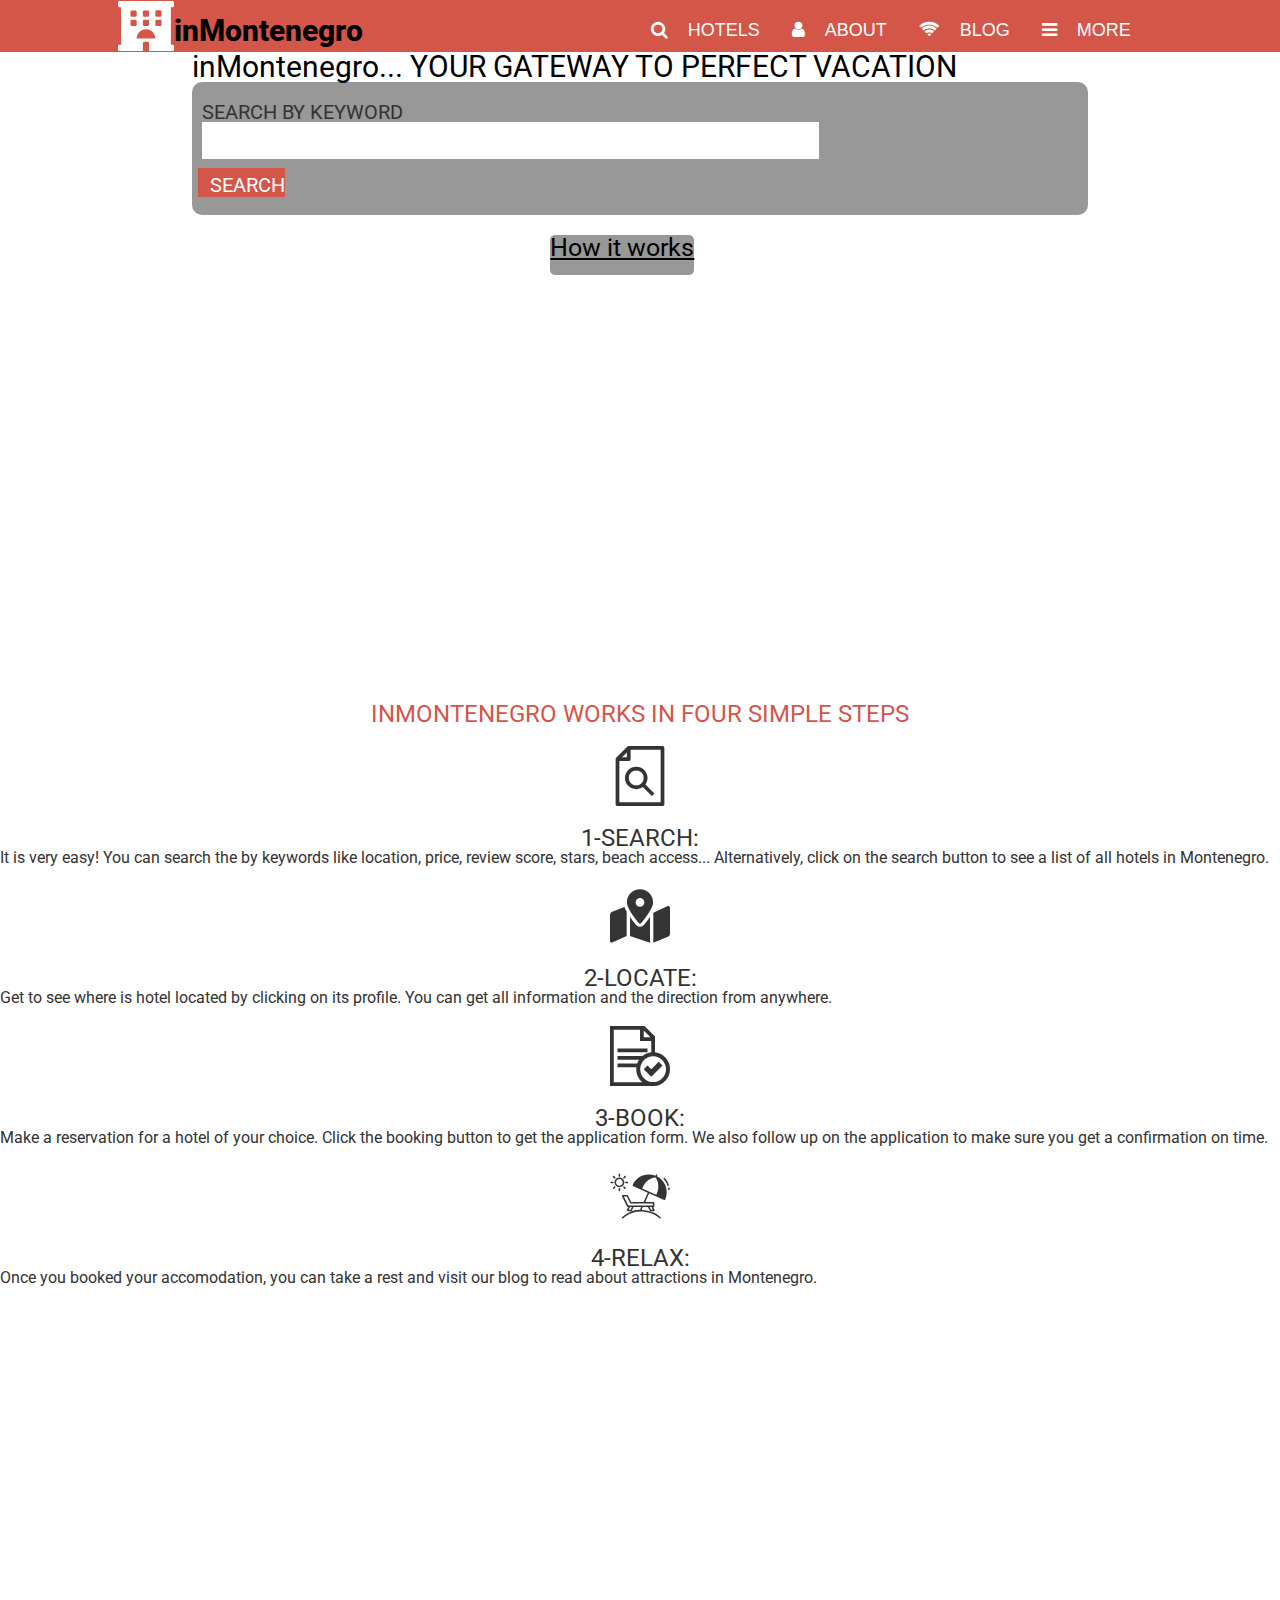
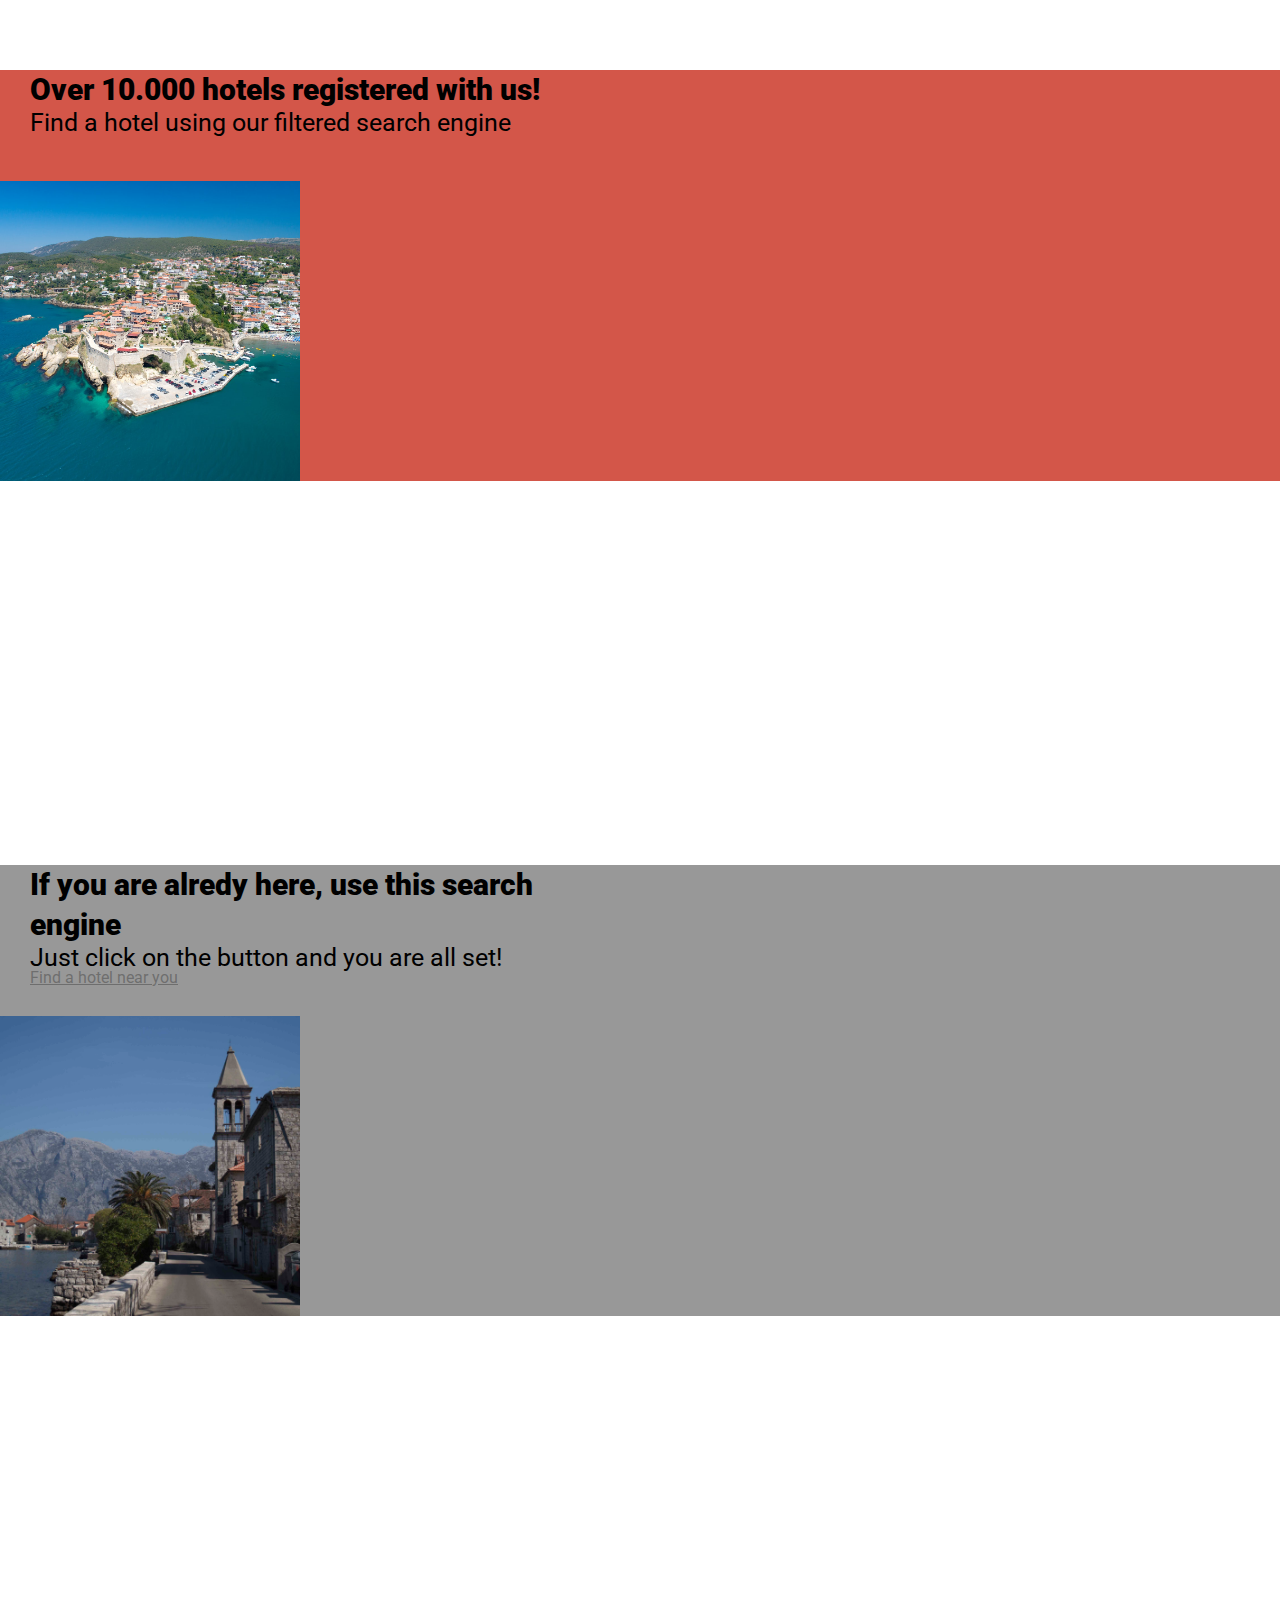
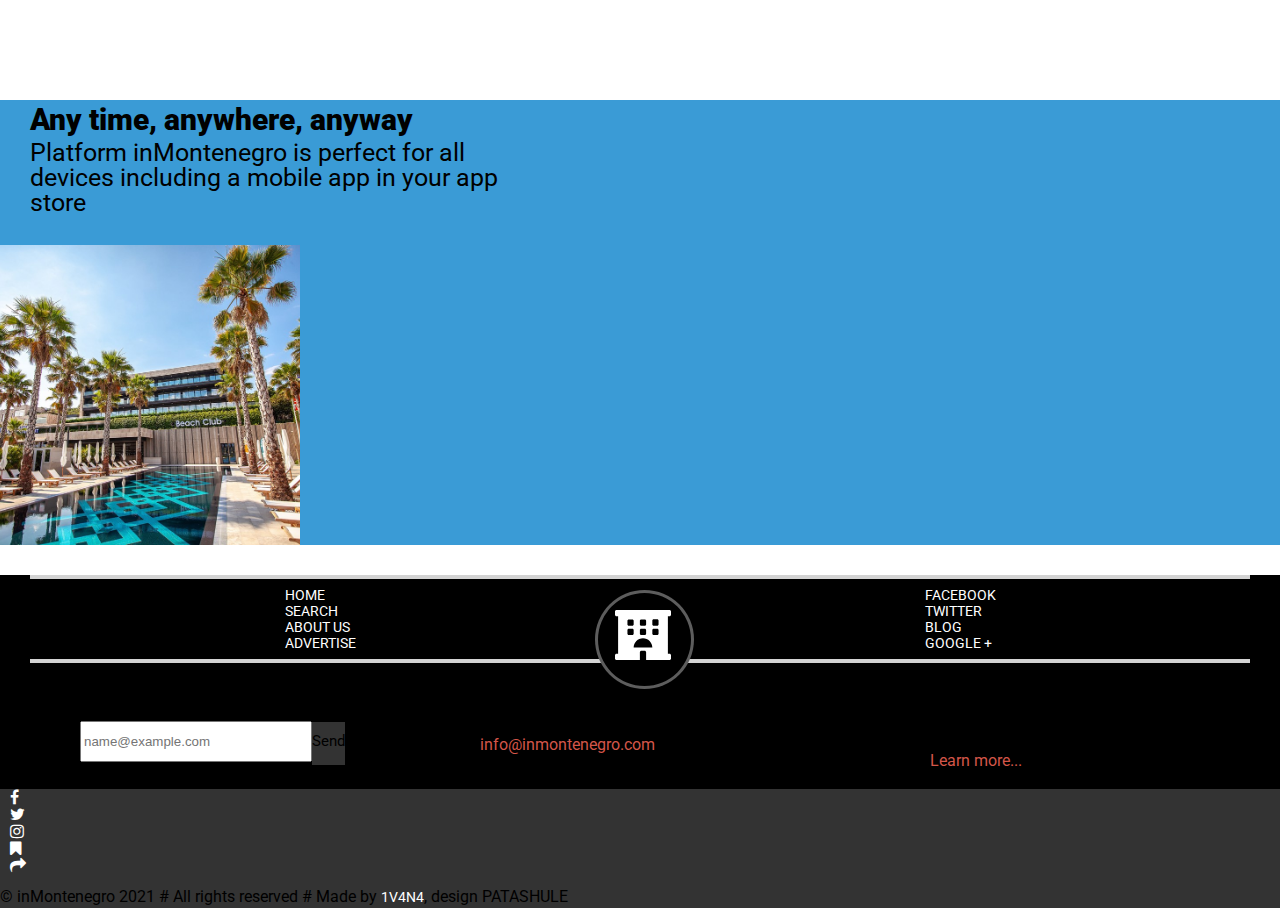
==== commit a378b11c: "Headline fixed" ====
--- a/index.html
+++ b/index.html
@@ -55,7 +55,7 @@
     </article>
     <article class="container-xl">
       <section id="how-it-works" class="mt-5 mb-5 how-section">
-        <h2 class="forange how-headline mb-5">PATA SHULE WORKS IN FOUR SIMPLE STEPS</h2>
+        <h2 class="forange how-headline mb-5">INMONTENEGRO WORKS IN FOUR SIMPLE STEPS</h2>
         <div class="how-cards-div d-lg-flex flex-lg-wrap justify-content-lg-evenly p-lg-3">
           <div class="how-card col-lg-6">
             <img class="how-icon mt-3 mb-3 filter" src="imgs/find.svg" alt="icon">
@@ -80,8 +80,9 @@
           </div>
         </div>
       </section>
+    </article>
       <section class="3lines">
-        <div class="line1 borange d-md-flex justify-content-md-between p-2">
+        <div class="line1 borange d-md-flex justify-content-md-evenly p-2">
           <div class="line-txt-div mt-md-5 pt-4">
             <h3 class="text-light line-span">Over 10.000 hotels registered with us!</h3>
             <p class="pline text-light mt-2">Find a hotel using our filtered search engine</p>
@@ -91,7 +92,7 @@
             <img class="round-img rounded-circle" src="imgs/ulcinj.jpg" alt="ulcinj">
           </div>
         </div>
-        <div class="line1 bgrey d-md-flex justify-content-md-between p-2">
+        <div class="line1 bgrey d-md-flex justify-content-md-evenly p-2">
           <div id="line-div1" class="line-txt-div mt-md-5 pt-4">
             <h3 class="text-light line-span">If you are alredy here, use this search engine</h3>
             <p class="pline text-light mt-2">Just click on the button and you are all set!</p>
@@ -101,7 +102,7 @@
             <img class="round-img rounded-circle" src="imgs/boka-stoliv.jpg" alt="stoliv">
           </div>
         </div>
-        <div class="line1 bblue d-md-flex justify-content-md-between p-2">
+        <div class="line1 bblue d-md-flex justify-content-md-evenly p-2">
           <div class="line-txt-div pt-4 mt-md-5">
             <h3 class="text-light line-span">Any time, anywhere, anyway</h3>
             <p class="pline text-light mt-2">Platform inMontenegro is perfect for all devices including a mobile app in your app store</p>
@@ -111,7 +112,7 @@
           </div>
         </div>
       </section>
-    </article>
+
   </main>
   <footer>
     <article class="nav-bar bg-black pb-4 pt-4">
--- a/css/main.css
+++ b/css/main.css
@@ -402,11 +402,11 @@
   }
 
   .search-section {
-  background-image: url("https://live.staticflickr.com/57/220270916_d546e6fd11_b.jpg");
-  background-position-y: 40%;
-  height: 650px;
-  background-size: cover;
-}
+    background-image: url("https://live.staticflickr.com/57/220270916_d546e6fd11_b.jpg");
+    background-position-y: 40%;
+    height: 650px;
+    background-size: cover;
+  }
 
   .lbl-btn {
     background-color: #d35649;
